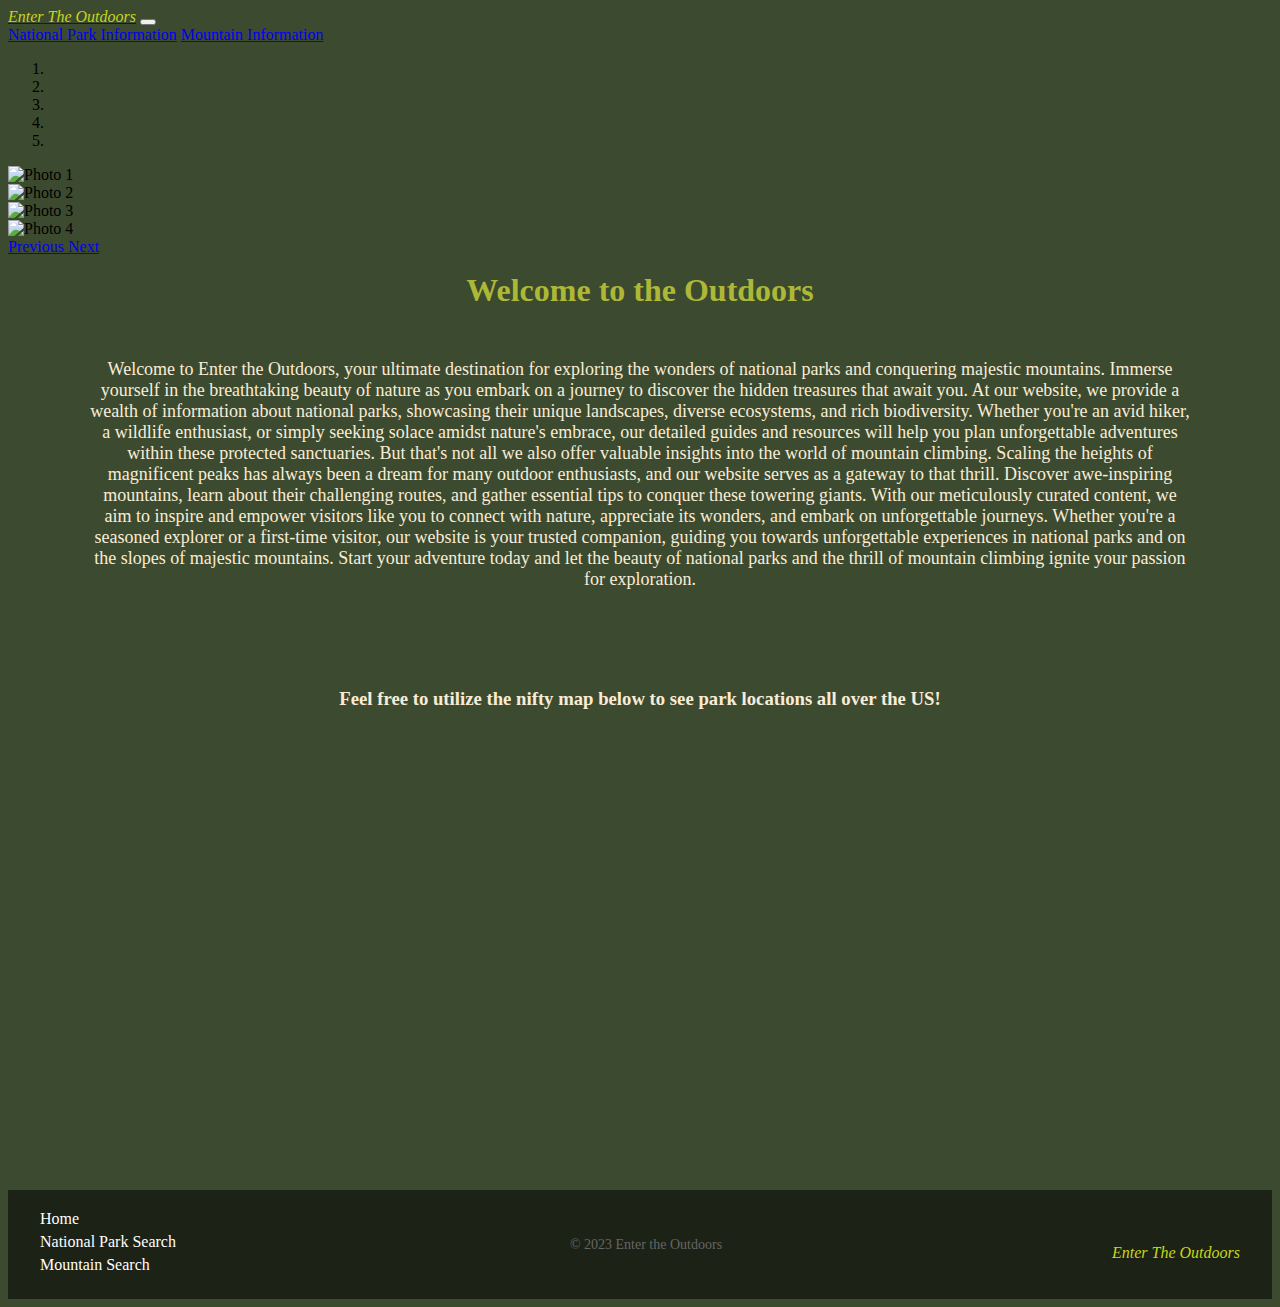
==== index.html @ 875b391c "completed homepage and fix search boxes with bs" ====
<!DOCTYPE html>
<html lang="en">

<head>
  <meta charset="UTF-8">
  <meta http-equiv="X-UA-Compatible" content="IE=edge">
  <meta name="viewport" content="width=device-width, initial-scale=1.0">
  <title>Welcome to the Outdoors</title>
  <!-- Links -->
  <!-- Bootstrap CSS Link -->
  <link href="https://cdn.jsdelivr.net/npm/bootstrap@5.3.0-alpha3/dist/css/bootstrap.min.css" rel="stylesheet"
    integrity="sha384-KK94CHFLLe+nY2dmCWGMq91rCGa5gtU4mk92HdvYe+M/SXH301p5ILy+dN9+nJOZ" crossorigin="anonymous">
  <!-- My CSS -->
  <link rel="stylesheet" href="home.css">
  <!-- Boostrap JS Link -->
  <script src="https://cdn.jsdelivr.net/npm/bootstrap@5.3.0-alpha3/dist/js/bootstrap.bundle.min.js"
    integrity="sha384-ENjdO4Dr2bkBIFxQpeoTz1HIcje39Wm4jDKdf19U8gI4ddQ3GYNS7NTKfAdVQSZe"
    crossorigin="anonymous"></script>
  <!-- Google API JS-->
  <script async defer
    src="https://maps.googleapis.com/maps/api/js?key=AIzaSyBwMNKWwSmn21jrlJgmaXOoM09klp3nrwU&callback=initMap"></script>
  <!-- Icon Kits -->
  <script defer src="https://kit.fontawesome.com/708d681e86.js" crossorigin="anonymous"></script>
  <!-- JS Script -->
  <script defer src="../capstone-pj/main.js"></script>
  <script defer src="../capstone-pj/map.js"></script>
</head>

<body>
  <nav class="navbar navbar-expand-lg navbar-dark shadow-4-strong">
    <div class="container-fluid">
      <a class="navbar-brand" href="../capstone-pj/index.html"><i class="fa-solid fa-person-hiking"> Enter The
          Outdoors</i></a>
      <button class="navbar-toggler" type="button" data-bs-toggle="collapse" data-bs-target="#navbarNavAltMarkup"
        aria-controls="navbarNavAltMarkup" aria-expanded="false" aria-label="Toggle navigation">
        <span class="navbar-toggler-icon"></span>
      </button>
      <div class="collapse navbar-collapse" id="navbarNavAltMarkup">
        <div class="navbar-nav">
          <a class="nav-link" href="../capstone-pj/national-pk-search/index.html">National Park Information</a>
          <a class="nav-link" href="../capstone-pj/mountain-page/index.html">Mountain Information</a>
        </div>
      </div>
    </div>
  </nav>
  <div id="myCarousel" class="carousel slide" data-bs-ride="carousel">
    <!-- Indicators -->
    <ol class="carousel-indicators">
      <li data-bs-target="#myCarousel" data-bs-slide-to="0" class="active"></li>
      <li data-bs-target="#myCarousel" data-bs-slide-to="1"></li>
      <li data-bs-target="#myCarousel" data-bs-slide-to="2"></li>
      <li data-bs-target="#myCarousel" data-bs-slide-to="3"></li>
      <li data-bs-target="#myCarousel" data-bs-slide-to="4"></li>
      <!-- Add more indicators for additional photos -->
    </ol>

    <!-- Slides -->
    <div class="carousel-inner">
      <div class="carousel-item active">
        <img src="../capstone-pj/images/aj-yorio-B2Yk11YVDzo-unsplash.jpg" class="d-block w-100" alt="Photo 1">
      </div>
      <div class="carousel-item">
        <img src="../capstone-pj/images/photo-1464822759023-fed622ff2c3b.avif" class="d-block w-100" alt="Photo 2">
      </div>
      <div class="carousel-item">
        <img src="../capstone-pj/images/photo-1610833783667-f00a448a97f0.avif" class="d-block w-100" alt="Photo 3">
      </div>
      <div class="carousel-item">
        <img src="../capstone-pj/images/nick-herasimenka-t-3SoodYnR4-unsplash.jpg" class="d-block w-100" alt="Photo 4">
      </div>
    </div>

    <!-- Navigation Arrows -->
    <a class="carousel-control-prev" href="#myCarousel" role="button" data-bs-slide="prev">
      <span class="carousel-control-prev-icon" aria-hidden="true"></span>
      <span class="visually-hidden">Previous</span>
    </a>
    <a class="carousel-control-next" href="#myCarousel" role="button" data-bs-slide="next">
      <span class="carousel-control-next-icon" aria-hidden="true"></span>
      <span class="visually-hidden">Next</span>
    </a>
  </div>
  <h1>Welcome to the Outdoors</h1>
  <div class="knife">
    <img src="../capstone-pj/images/pngegg.png" alt="">
  </div>

  <div class="body-text">
    <p>
      <span class="intro-text">Welcome to Enter the Outdoors</span>,
      your ultimate destination for exploring the wonders of national parks and conquering majestic mountains. Immerse
      yourself in the breathtaking beauty of nature as you embark on a journey to discover the hidden treasures that
      await you.

      At our website, we provide a wealth of information about national parks, showcasing their unique landscapes,
      diverse ecosystems, and rich biodiversity. Whether you're an avid hiker, a wildlife enthusiast, or simply seeking
      solace amidst nature's embrace, our detailed guides and resources will help you plan unforgettable adventures
      within these protected sanctuaries.

      But that's not all we also offer valuable insights into the world of mountain climbing. Scaling the heights of
      magnificent peaks has always been a dream for many outdoor enthusiasts, and our website serves as a gateway to
      that thrill. Discover awe-inspiring mountains, learn about their challenging routes, and gather essential tips to
      conquer these towering giants.

      With our meticulously curated content, we aim to inspire and empower visitors like you to connect with nature,
      appreciate its wonders, and embark on unforgettable journeys. Whether you're a seasoned explorer or a first-time
      visitor, our website is your trusted companion, guiding you towards unforgettable experiences in national parks
      and on the slopes of majestic mountains.

      Start your adventure today and let the beauty of national parks and the thrill of mountain climbing ignite your
      passion for exploration.
    </p>
  </div>

  <h3>Feel free to utilize the nifty map below to see park locations all over the US!</h3>
  <div id="map"></div>

  <!--Footer for page-->
  <footer class="footer">
    <div class="container">
      <div class="footer-links">
        <ul>
          <li><a href="../">Home</a></li>
          <li><a href="../capstone-pj/national-pk-search/">National Park Search</a></li>
          <li><a href="/furniture/">Mountain Search</a></li>
        </ul>
      </div>
      <div class="footer-copyright">
        <p>&copy; 2023 Enter the Outdoors</p>
      </div>
      <div class="footer-logo">
        <a class="navbar-brand" href="../capstone-pj/index.html"><i class="fa-solid fa-person-hiking"> Enter The
            Outdoors</i></a>
      </div>
    </div>
  </footer>
</body>

</html>
---- home.css ----
@font-face {
  font-family: 'North Face' ;
  src: url(../capstone-pj/fonts/north-face/NorthFace.ttf);
  
  font-family: 'Autumn';
  src: url(../capstone-pj/fonts/meditative/Meditative.ttf)
}

body{
  background-color: #3c4b2f;
}

h1 {
  display: flex;
  justify-content: center;
  margin-top: 1rem;
  font-family: 'North Face';
  color: #adb836;
  margin-bottom:0;
  text-align: center;
}

.body-text {
  display: flex;
  margin: 2rem 5rem 5rem;
  color: antiquewhite;
  font-size: large;
  text-align: center;
}

/* .intro-text {

} */

#map {
  display: flex;
  justify-content: center;
  height: 400px;
  margin: 2rem 2rem 3rem 2rem;
  padding:0;
}

h3{
  font-family: 'Autumn';
  margin-left: 2rem;
  margin-right: 2rem;
  text-align: center;
  color: antiquewhite;
}

.fa-person-hiking {
  color: #c8d41d;
}

.knife{
  display: flex;
  justify-content: center;
  padding-right: 3rem;
}

footer {
  background-color: #02000089;
  padding: 20px;
  text-align: center;
  margin-left: auto;
  margin-top: auto;
}

.container {
  display: flex;
  flex-wrap: wrap;
  justify-content: space-between;
  align-items: center;
  max-width: 1200px;
  margin: 0 auto;
}

.footer-links {
  width: 25%;
  text-align: left;
}

.footer-links h3 {
  margin-bottom: 10px;
  font-size: 16px;
  font-weight: bold;
}

.footer-links ul {
  list-style: none;
  margin: 0;
  padding: 0;
}

.footer-links li {
  margin-bottom: 5px;
}

.footer-links a {
  color: #ffffff;
  text-decoration: none;
  font-family: "Futura";
}

.footer-logo {
  text-align: center;
  max-width: 8rem;
  margin-top: 1rem;
}

.footer-logo img {
  max-width: 100%;
  height: auto;
}

.footer-copyright {
  width: 50%;
  text-align: center;
  padding-right: 10rem;
  font-size: 14px;
  color: #666;
}
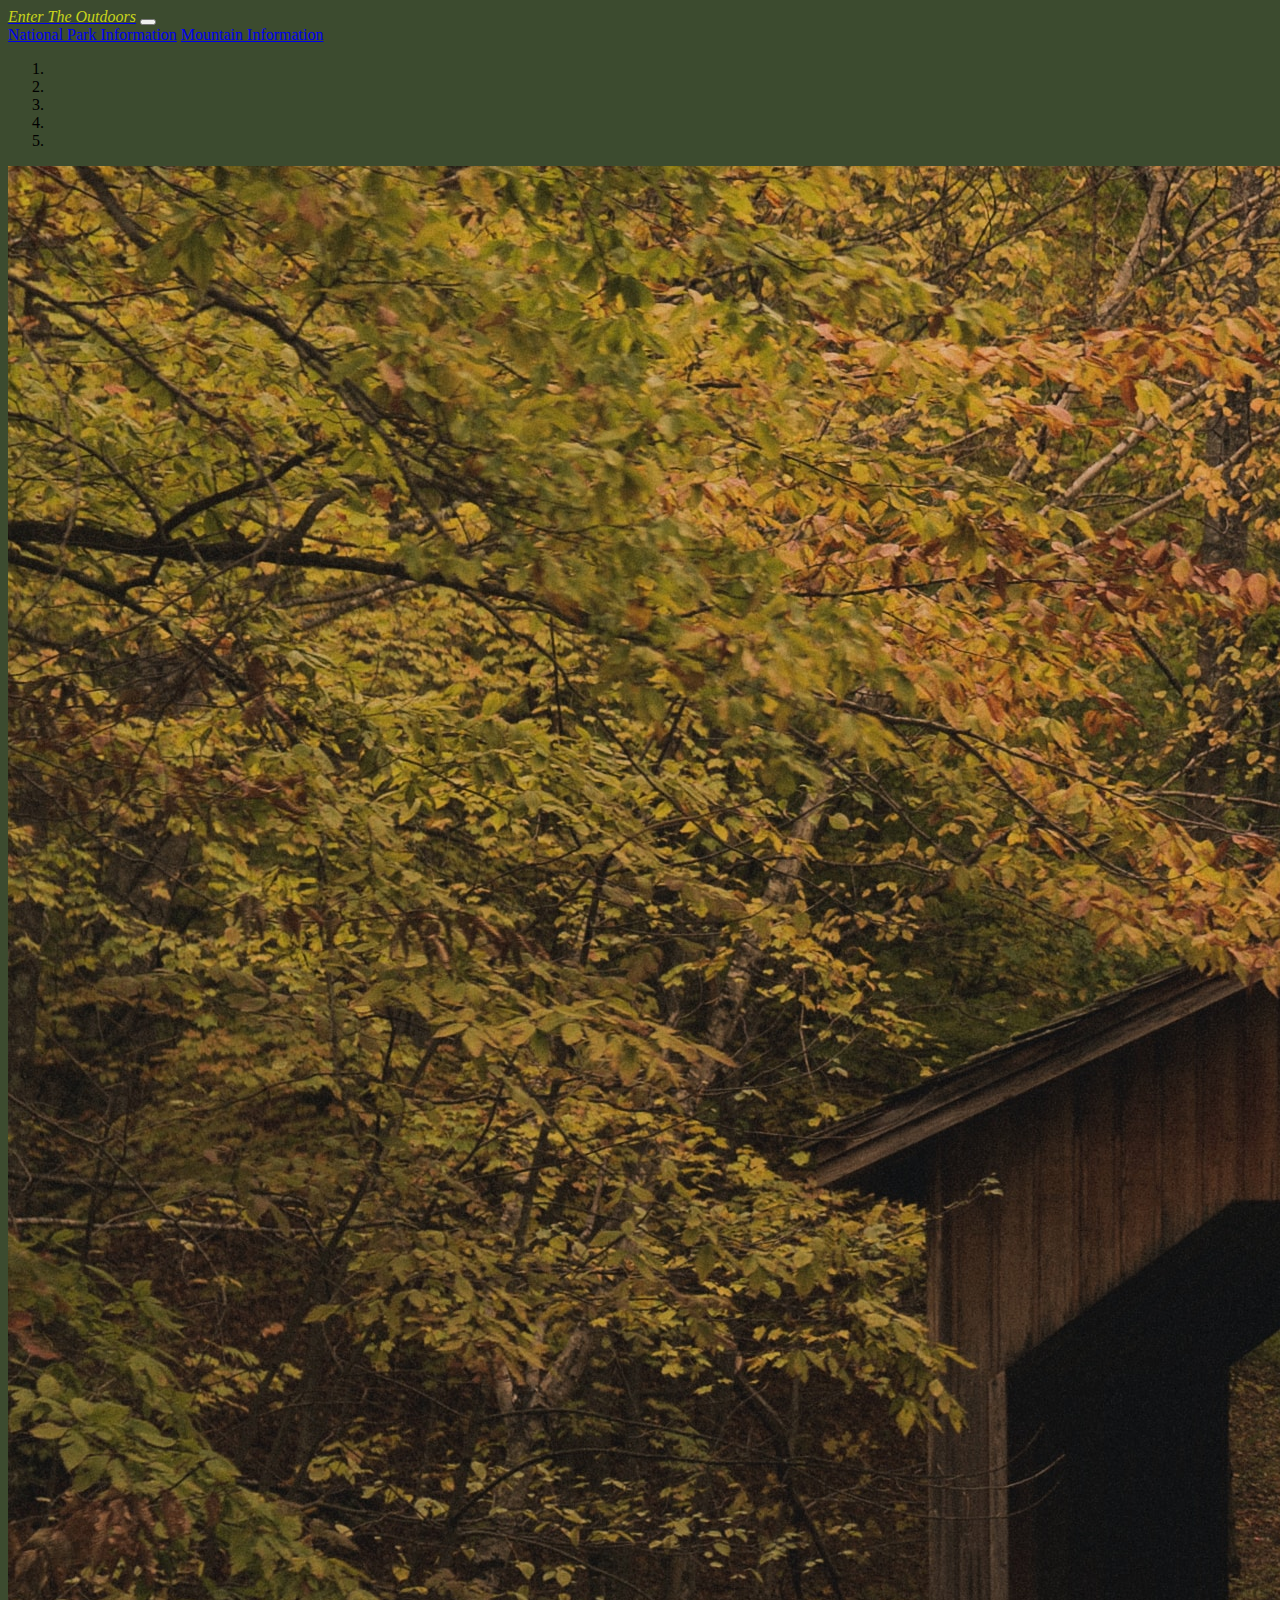
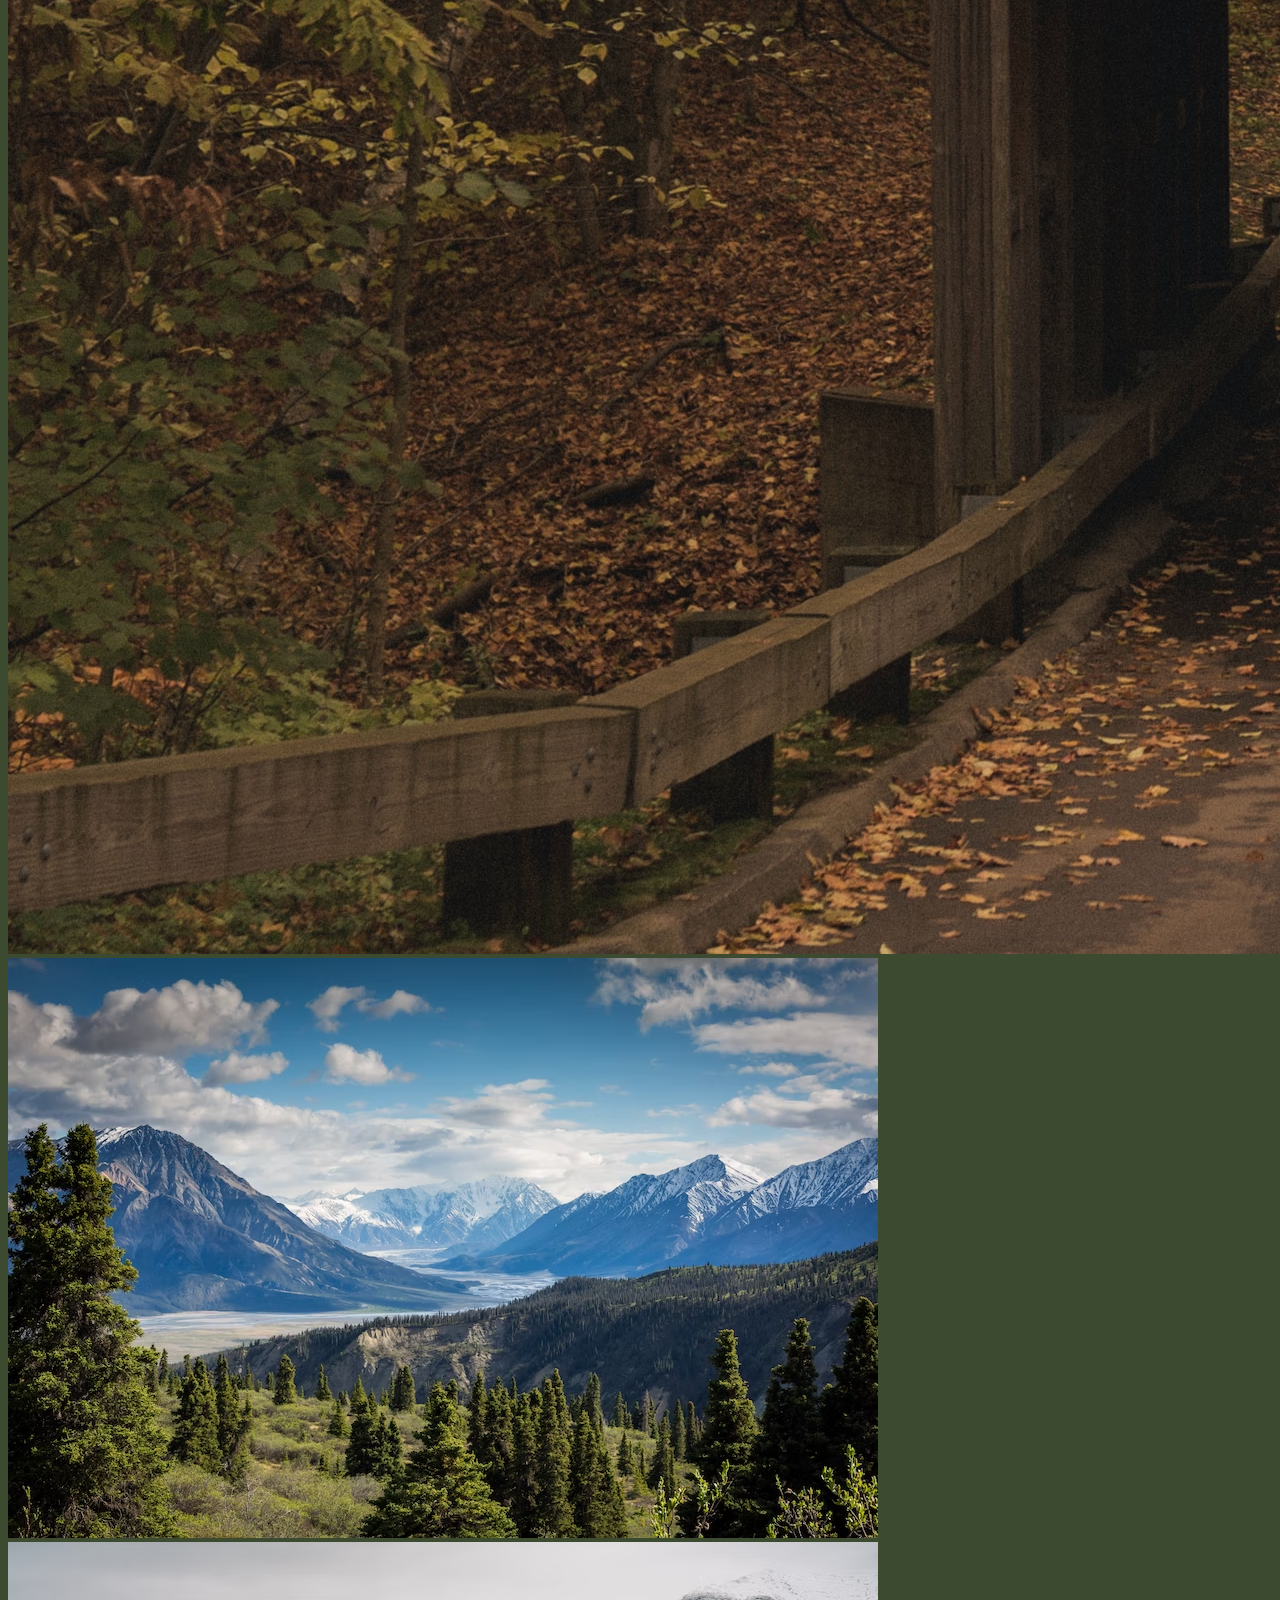
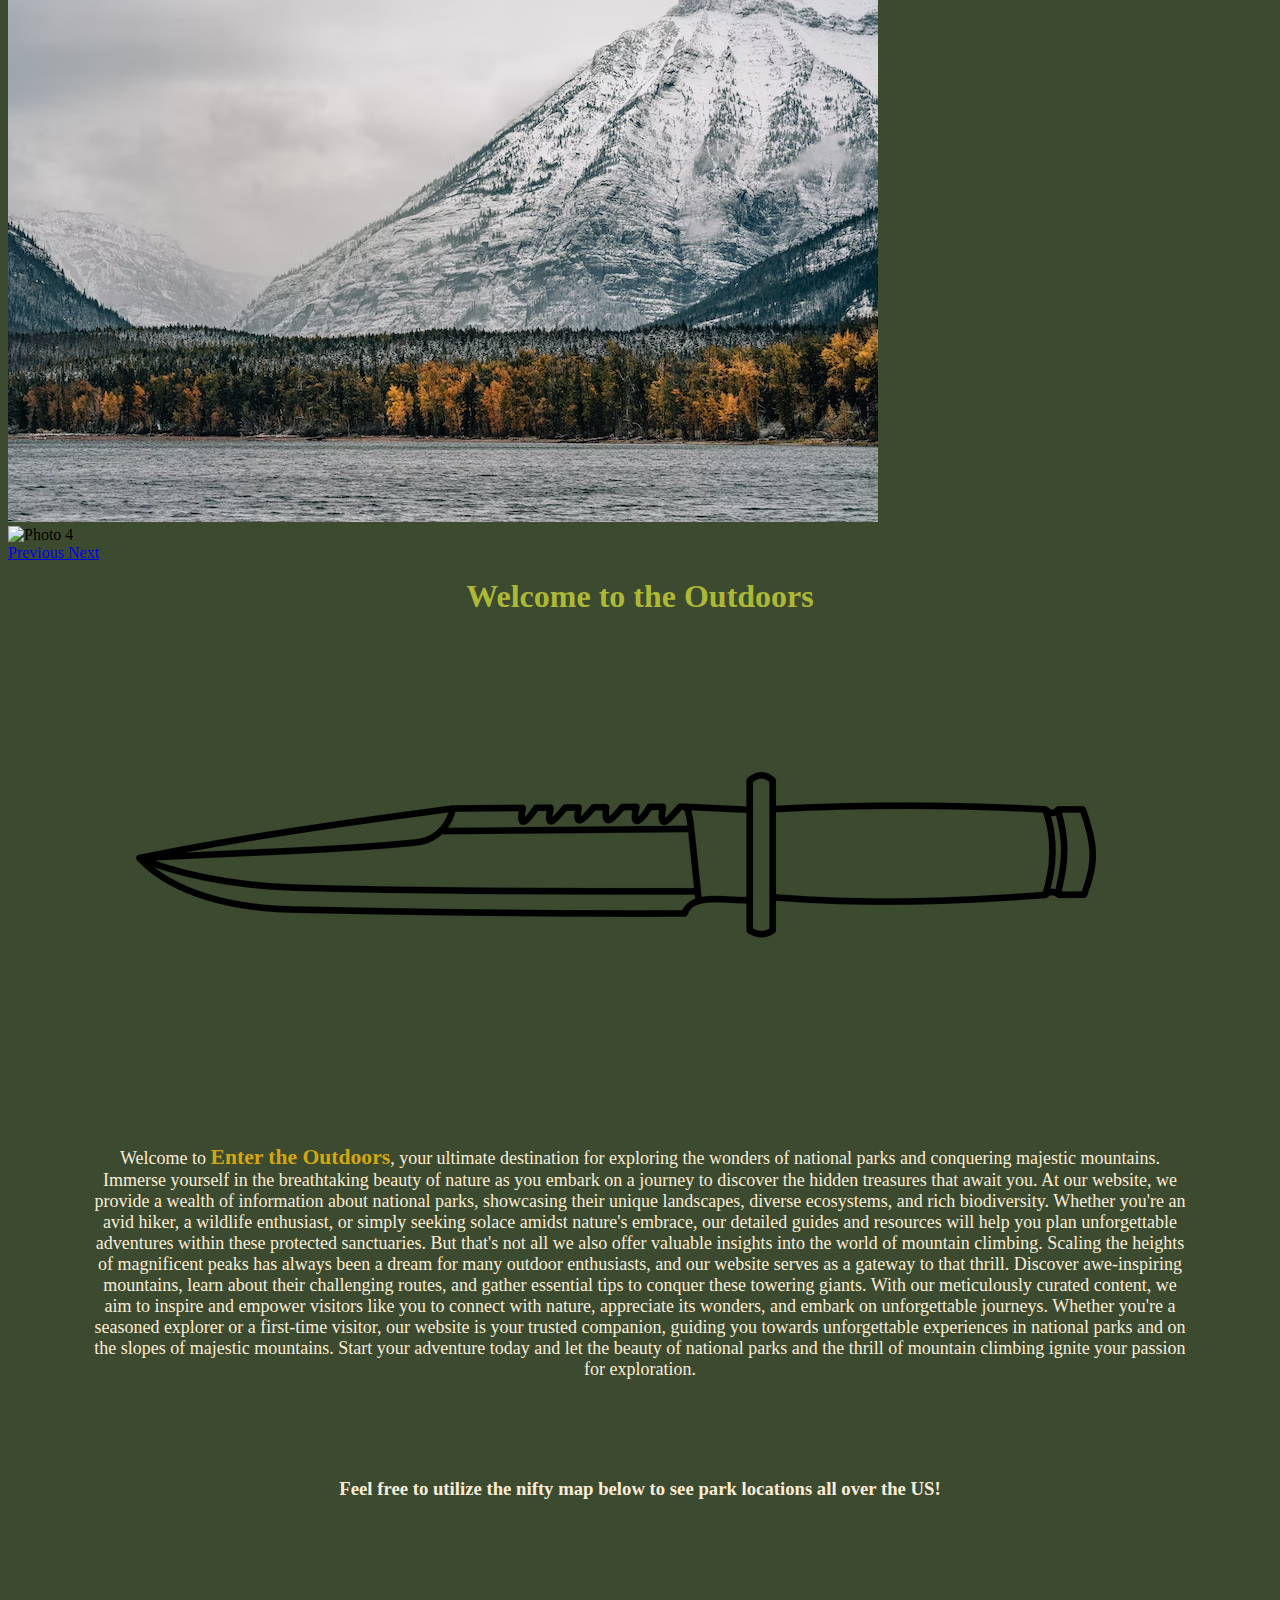
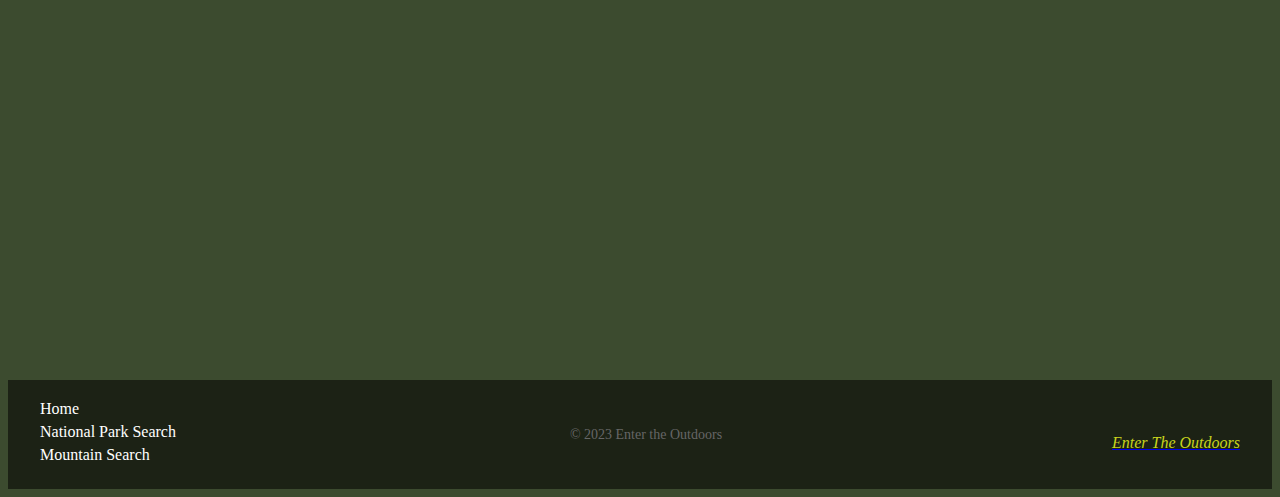
==== commit b0bf75c6: "done!! might nitpick but everythings works" ====
--- a/index.html
+++ b/index.html
@@ -22,14 +22,14 @@
   <!-- Icon Kits -->
   <script defer src="https://kit.fontawesome.com/708d681e86.js" crossorigin="anonymous"></script>
   <!-- JS Script -->
-  <script defer src="../capstone-pj/main.js"></script>
-  <script defer src="../capstone-pj/map.js"></script>
+  <script defer src="./main.js"></script>
+  <script defer src="./map.js"></script>
 </head>
 
 <body>
   <nav class="navbar navbar-expand-lg navbar-dark shadow-4-strong">
     <div class="container-fluid">
-      <a class="navbar-brand" href="../capstone-pj/index.html"><i class="fa-solid fa-person-hiking"> Enter The
+      <a class="navbar-brand" href="./"><i class="fa-solid fa-person-hiking"> Enter The
           Outdoors</i></a>
       <button class="navbar-toggler" type="button" data-bs-toggle="collapse" data-bs-target="#navbarNavAltMarkup"
         aria-controls="navbarNavAltMarkup" aria-expanded="false" aria-label="Toggle navigation">
@@ -37,8 +37,8 @@
       </button>
       <div class="collapse navbar-collapse" id="navbarNavAltMarkup">
         <div class="navbar-nav">
-          <a class="nav-link" href="../capstone-pj/national-pk-search/index.html">National Park Information</a>
-          <a class="nav-link" href="../capstone-pj/mountain-page/index.html">Mountain Information</a>
+          <a class="nav-link" href="./national-pk-search/">National Park Information</a>
+          <a class="nav-link" href="./mountain-page/">Mountain Information</a>
         </div>
       </div>
     </div>
@@ -57,16 +57,16 @@
     <!-- Slides -->
     <div class="carousel-inner">
       <div class="carousel-item active">
-        <img src="../capstone-pj/images/aj-yorio-B2Yk11YVDzo-unsplash.jpg" class="d-block w-100" alt="Photo 1">
+        <img src="./images/aj-yorio-B2Yk11YVDzo-unsplash.jpg" class="d-block w-100" alt="Photo 1">
       </div>
       <div class="carousel-item">
-        <img src="../capstone-pj/images/photo-1464822759023-fed622ff2c3b.avif" class="d-block w-100" alt="Photo 2">
+        <img src="./images/photo-1464822759023-fed622ff2c3b.avif" class="d-block w-100" alt="Photo 2">
       </div>
       <div class="carousel-item">
-        <img src="../capstone-pj/images/photo-1610833783667-f00a448a97f0.avif" class="d-block w-100" alt="Photo 3">
+        <img src="./images/photo-1610833783667-f00a448a97f0.avif" class="d-block w-100" alt="Photo 3">
       </div>
       <div class="carousel-item">
-        <img src="../capstone-pj/images/nick-herasimenka-t-3SoodYnR4-unsplash.jpg" class="d-block w-100" alt="Photo 4">
+        <img src="./images/nick-herasimenka-t-3SoodYnR4-unsplash.jpg" class="d-block w-100" alt="Photo 4">
       </div>
     </div>
 
@@ -82,12 +82,12 @@
   </div>
   <h1>Welcome to the Outdoors</h1>
   <div class="knife">
-    <img src="../capstone-pj/images/pngegg.png" alt="">
+    <img src="./images/pngegg.png" alt="">
   </div>
 
   <div class="body-text">
     <p>
-      <span class="intro-text">Welcome to Enter the Outdoors</span>,
+      Welcome to <span class="intro-text">Enter the Outdoors</span>,
       your ultimate destination for exploring the wonders of national parks and conquering majestic mountains. Immerse
       yourself in the breathtaking beauty of nature as you embark on a journey to discover the hidden treasures that
       await you.
@@ -120,17 +120,16 @@
     <div class="container">
       <div class="footer-links">
         <ul>
-          <li><a href="../">Home</a></li>
-          <li><a href="../capstone-pj/national-pk-search/">National Park Search</a></li>
-          <li><a href="/furniture/">Mountain Search</a></li>
+          <li><a href="./">Home</a></li>
+          <li><a href="./national-pk-search/">National Park Search</a></li>
+          <li><a href="./mountain-page/">Mountain Search</a></li>
         </ul>
       </div>
       <div class="footer-copyright">
         <p>&copy; 2023 Enter the Outdoors</p>
       </div>
       <div class="footer-logo">
-        <a class="navbar-brand" href="../capstone-pj/index.html"><i class="fa-solid fa-person-hiking"> Enter The
-            Outdoors</i></a>
+        <a class="navbar-brand" href="./"><i class="fa-solid fa-person-hiking">Enter The Outdoors</i></a>
       </div>
     </div>
   </footer>
--- a/home.css
+++ b/home.css
@@ -3,11 +3,15 @@
   src: url(../capstone-pj/fonts/north-face/NorthFace.ttf);
   
   font-family: 'Autumn';
-  src: url(../capstone-pj/fonts/meditative/Meditative.ttf)
+  src: url(../capstone-pj/fonts/meditative/Meditative.ttf);
+
+  font-family: 'Mainsan';
+  src: url(../capstone-pj/fonts/mainsan/Mainsan.ttf)
 }
 
 body{
   background-color: #3c4b2f;
+  overflow-x:hidden;
 }
 
 h1 {
@@ -28,9 +32,12 @@
   text-align: center;
 }
 
-/* .intro-text {
-
-} */
+.intro-text {
+  color: #d3a612;
+  font-size: larger;
+  font-weight: 600;
+  font-family:Cambria, Cochin, Georgia, Times, 'Times New Roman', serif;
+}
 
 #map {
   display: flex;
@@ -52,6 +59,10 @@
   color: #c8d41d;
 }
 
+.navbar-brand{
+  white-space:normal;
+}
+
 .knife{
   display: flex;
   justify-content: center;
@@ -62,7 +73,7 @@
   background-color: #02000089;
   padding: 20px;
   text-align: center;
-  margin-left: auto;
+  margin: auto;
   margin-top: auto;
 }
 
@@ -124,3 +135,4 @@
 
 
 
+
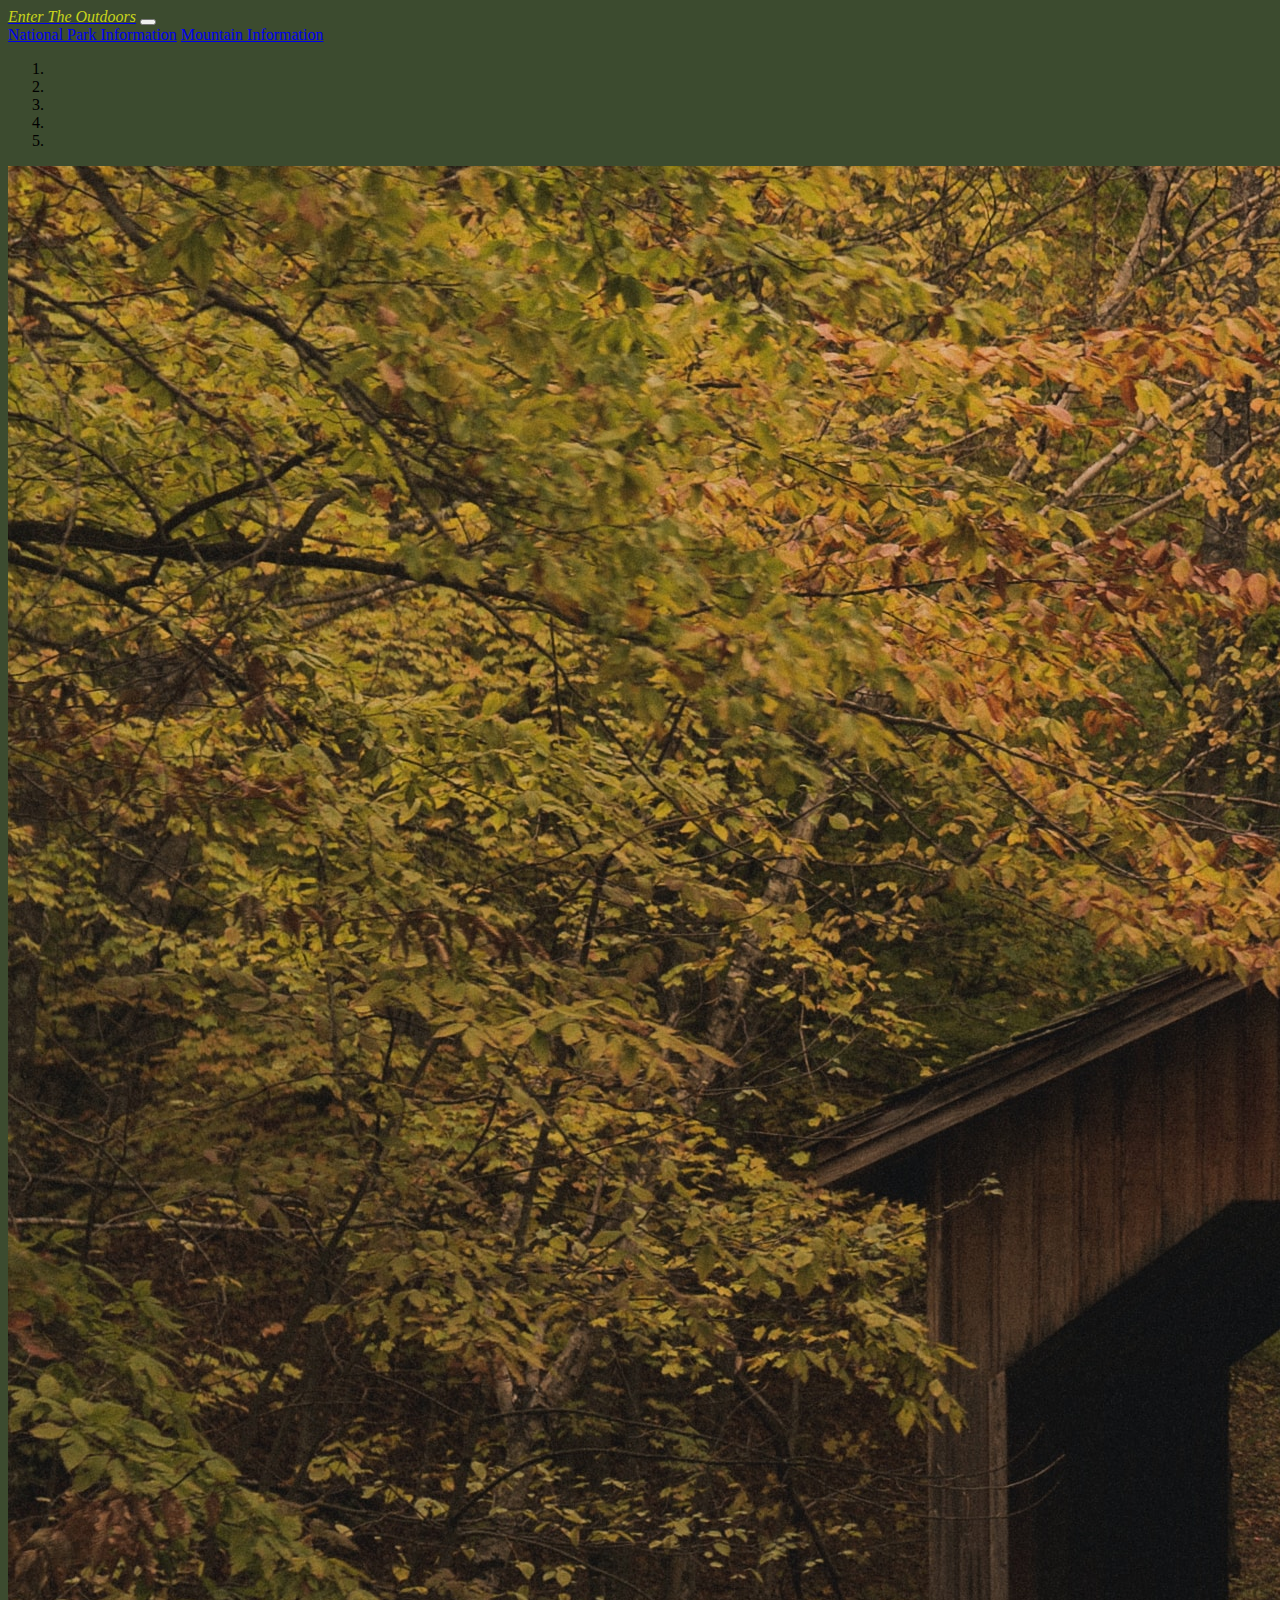
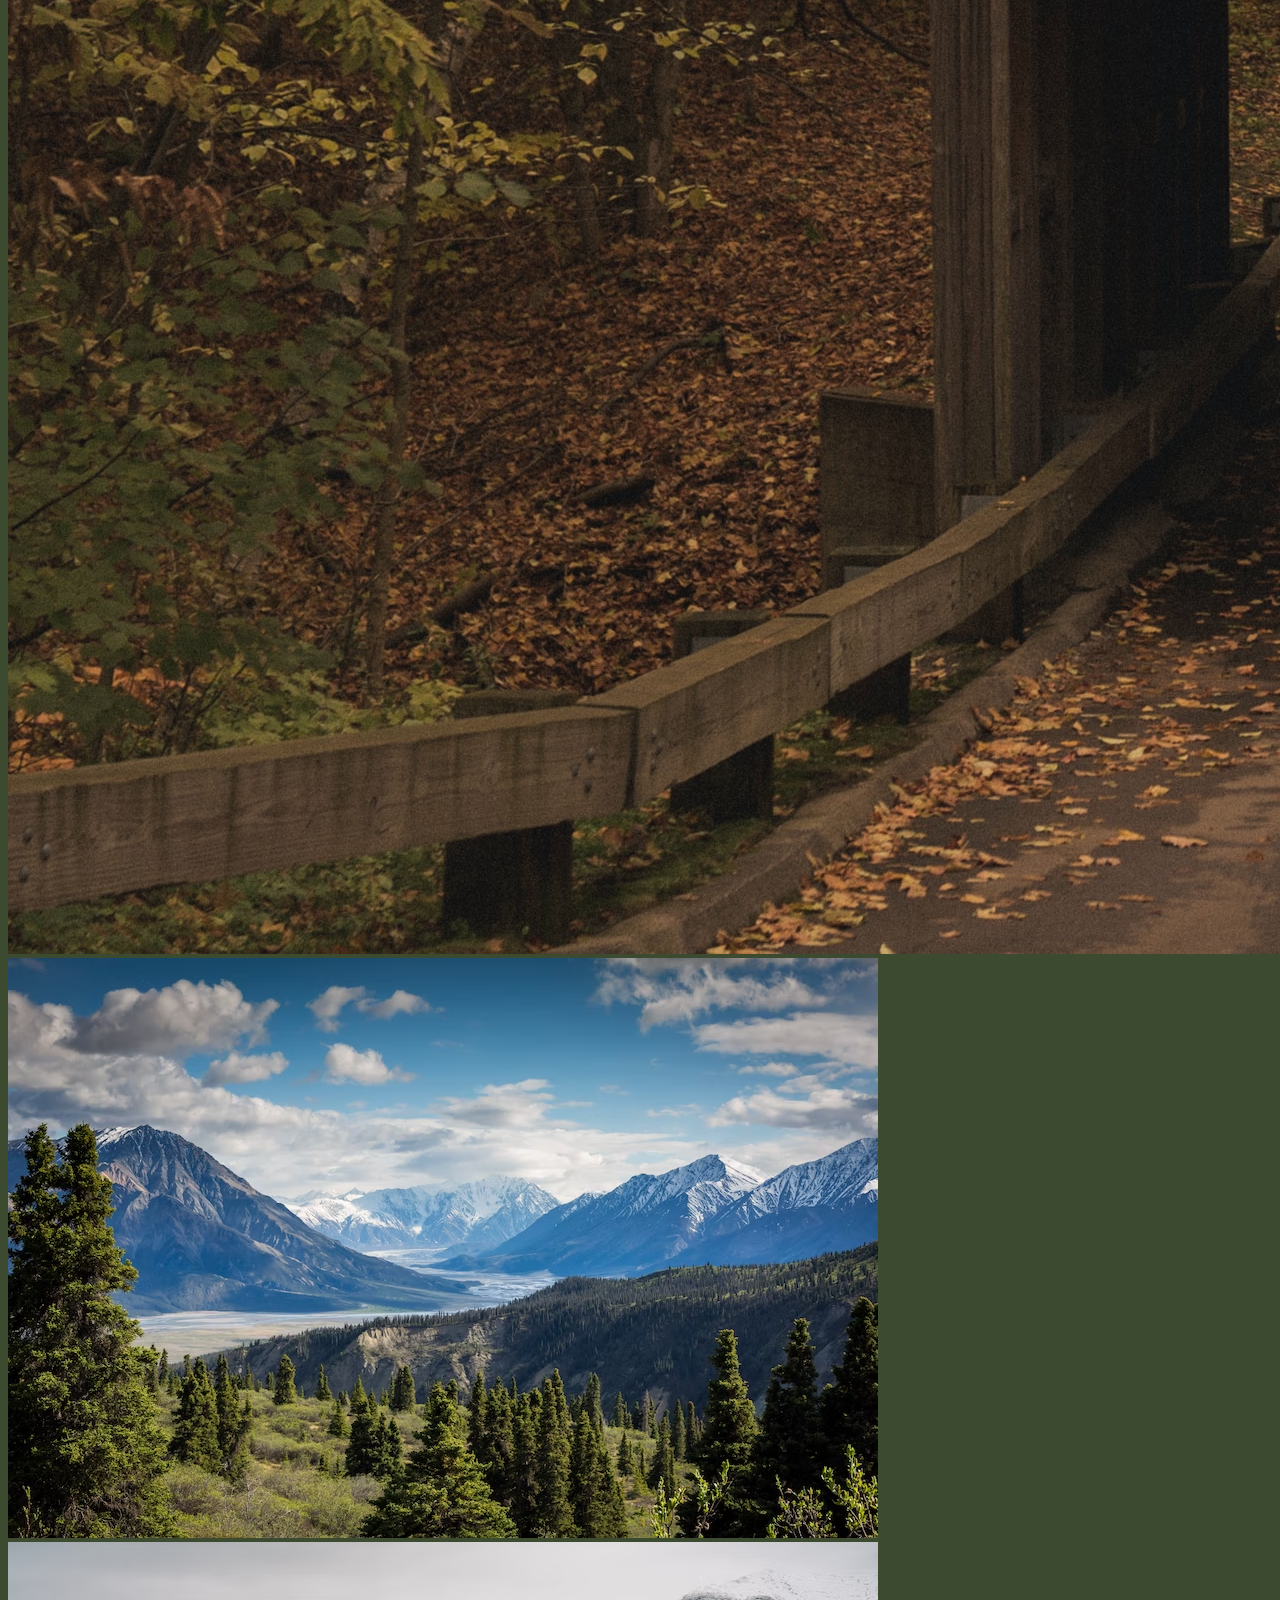
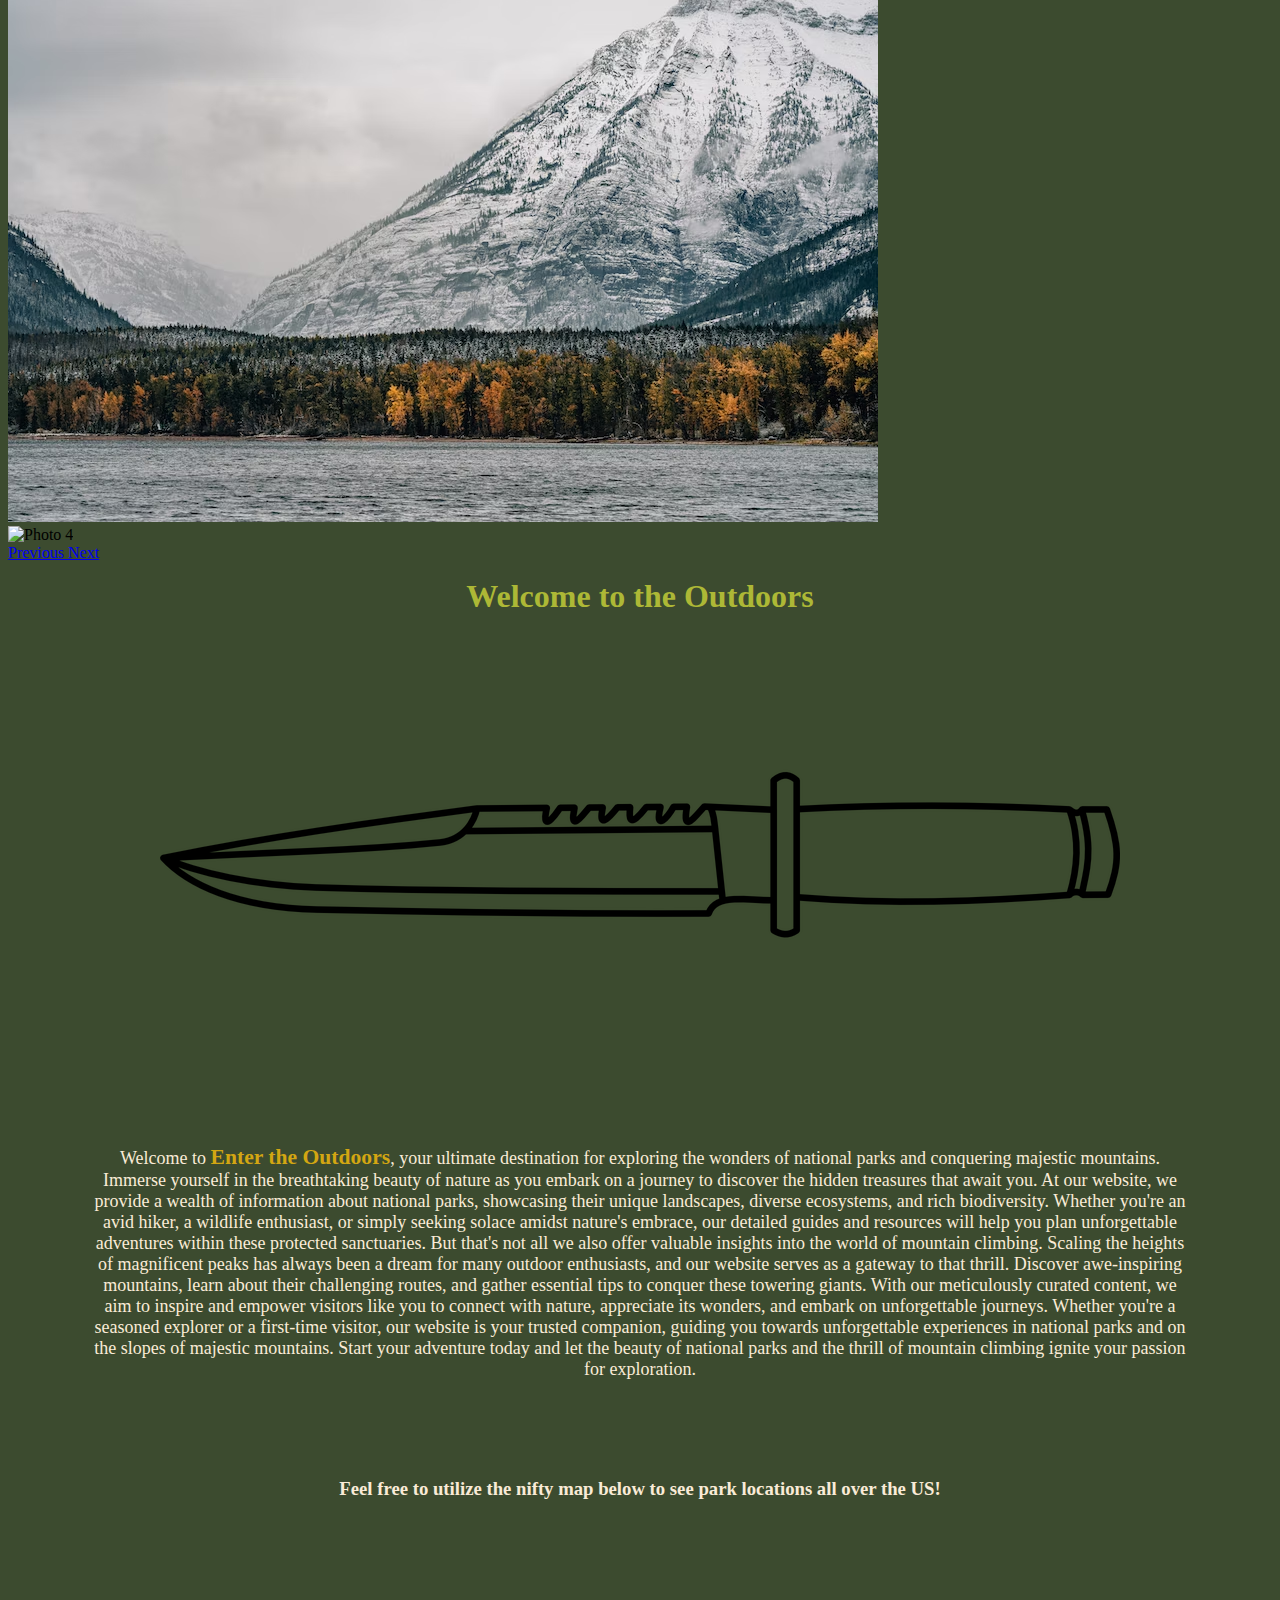
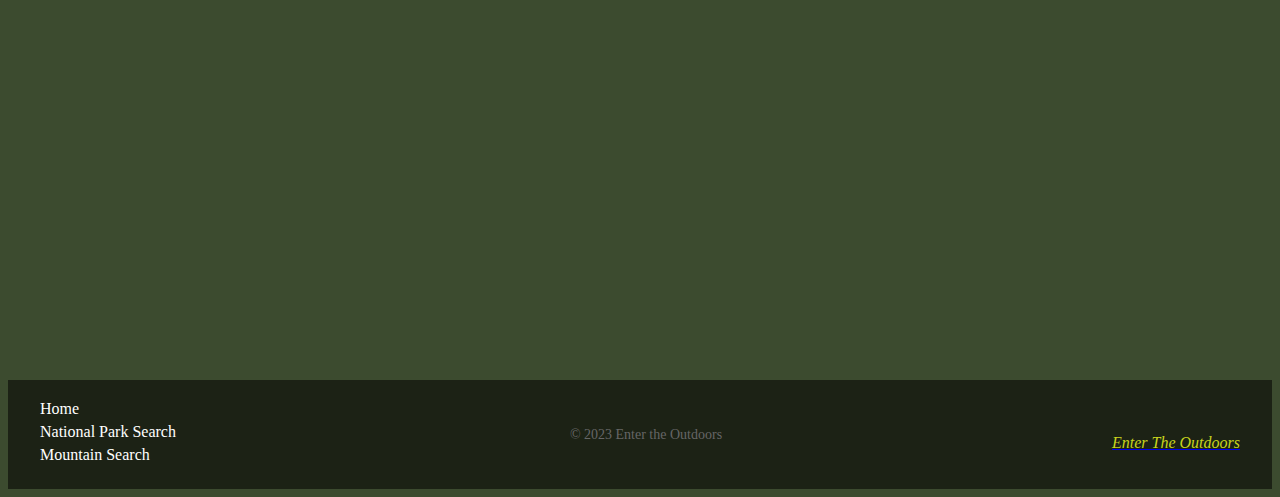
==== commit 89bcadad: "Completed and fix knife bug and national parks bug, still a minor bug which national parks dropdowns" ====
--- a/index.html
+++ b/index.html
@@ -82,7 +82,7 @@
   </div>
   <h1>Welcome to the Outdoors</h1>
   <div class="knife">
-    <img src="./images/pngegg.png" alt="">
+    <img class="knife-size" src="./images/pngegg.png" alt="knife-svg">
   </div>
 
   <div class="body-text">
--- a/home.css
+++ b/home.css
@@ -66,7 +66,12 @@
 .knife{
   display: flex;
   justify-content: center;
-  padding-right: 3rem;
+}
+
+.knife-size {
+  overflow-x: hidden;
+  padding-left: 1rem;
+  padding-right: 1rem;
 }
 
 footer {
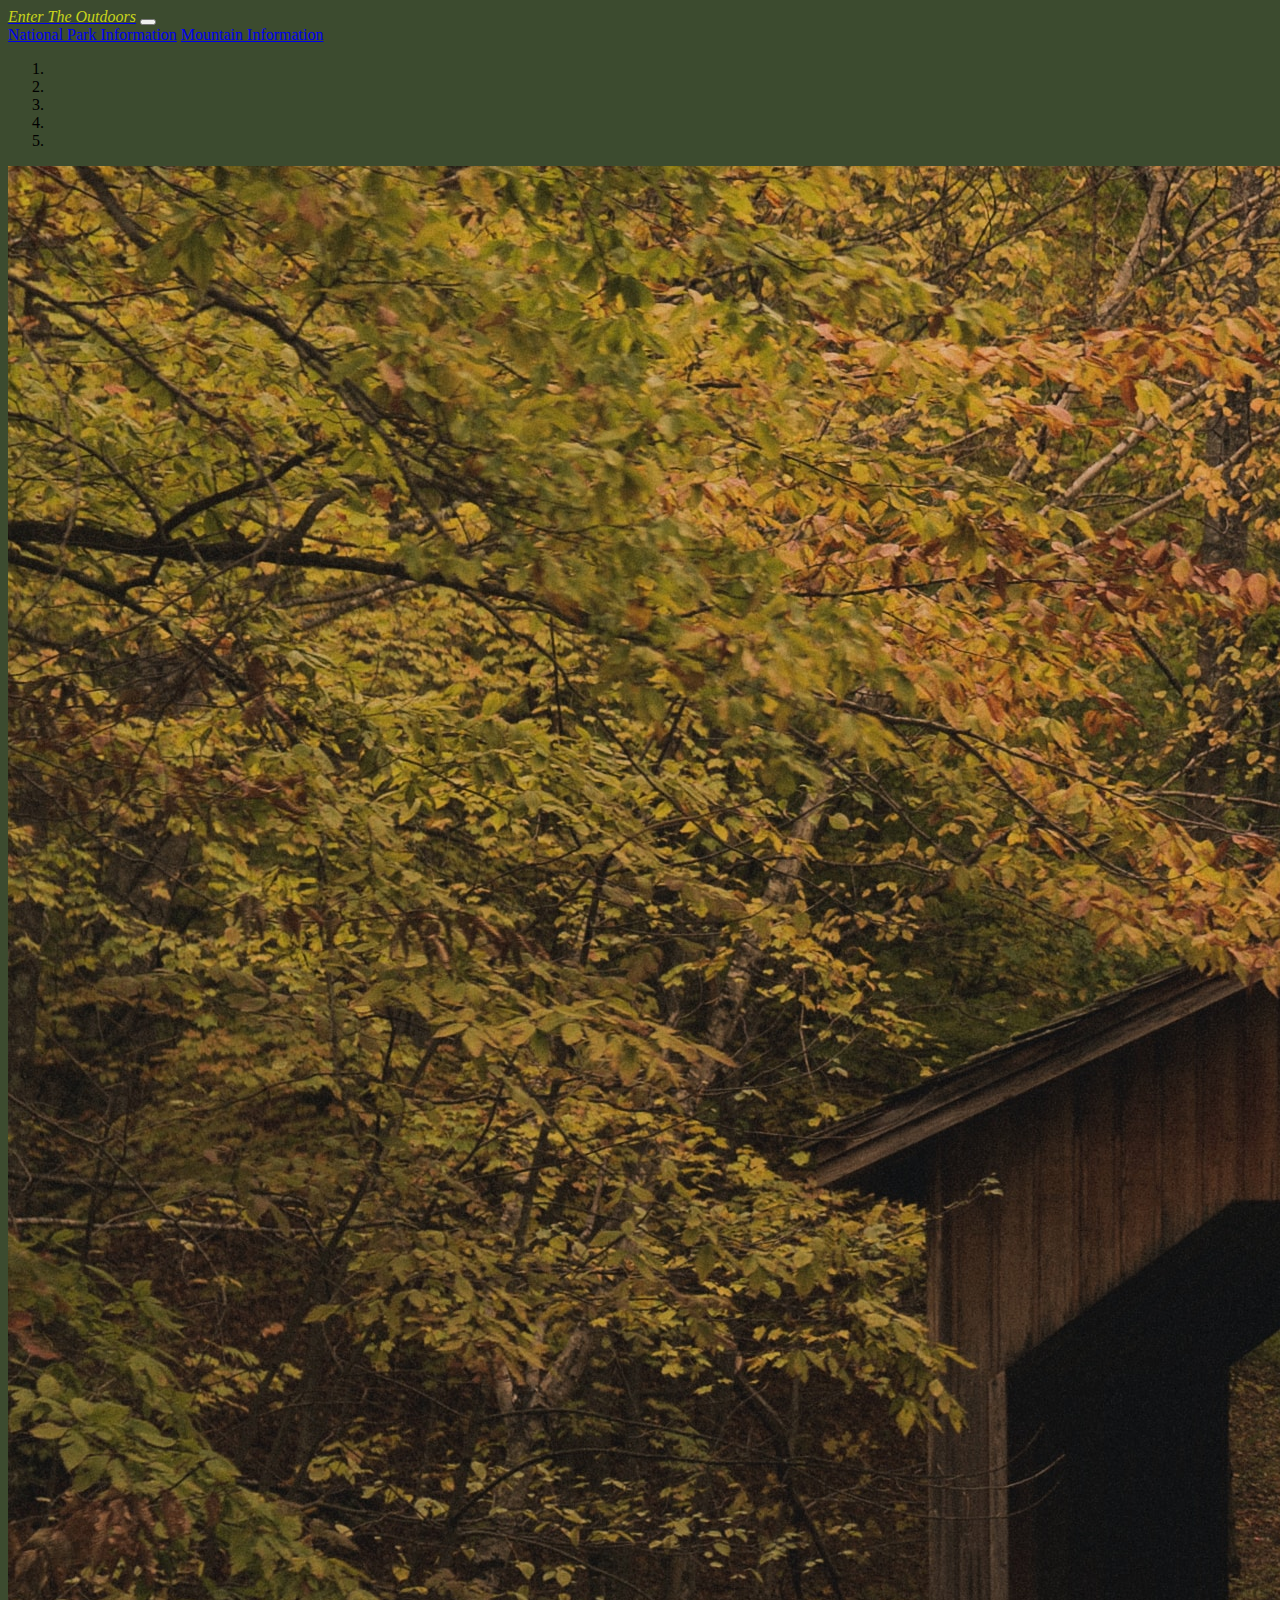
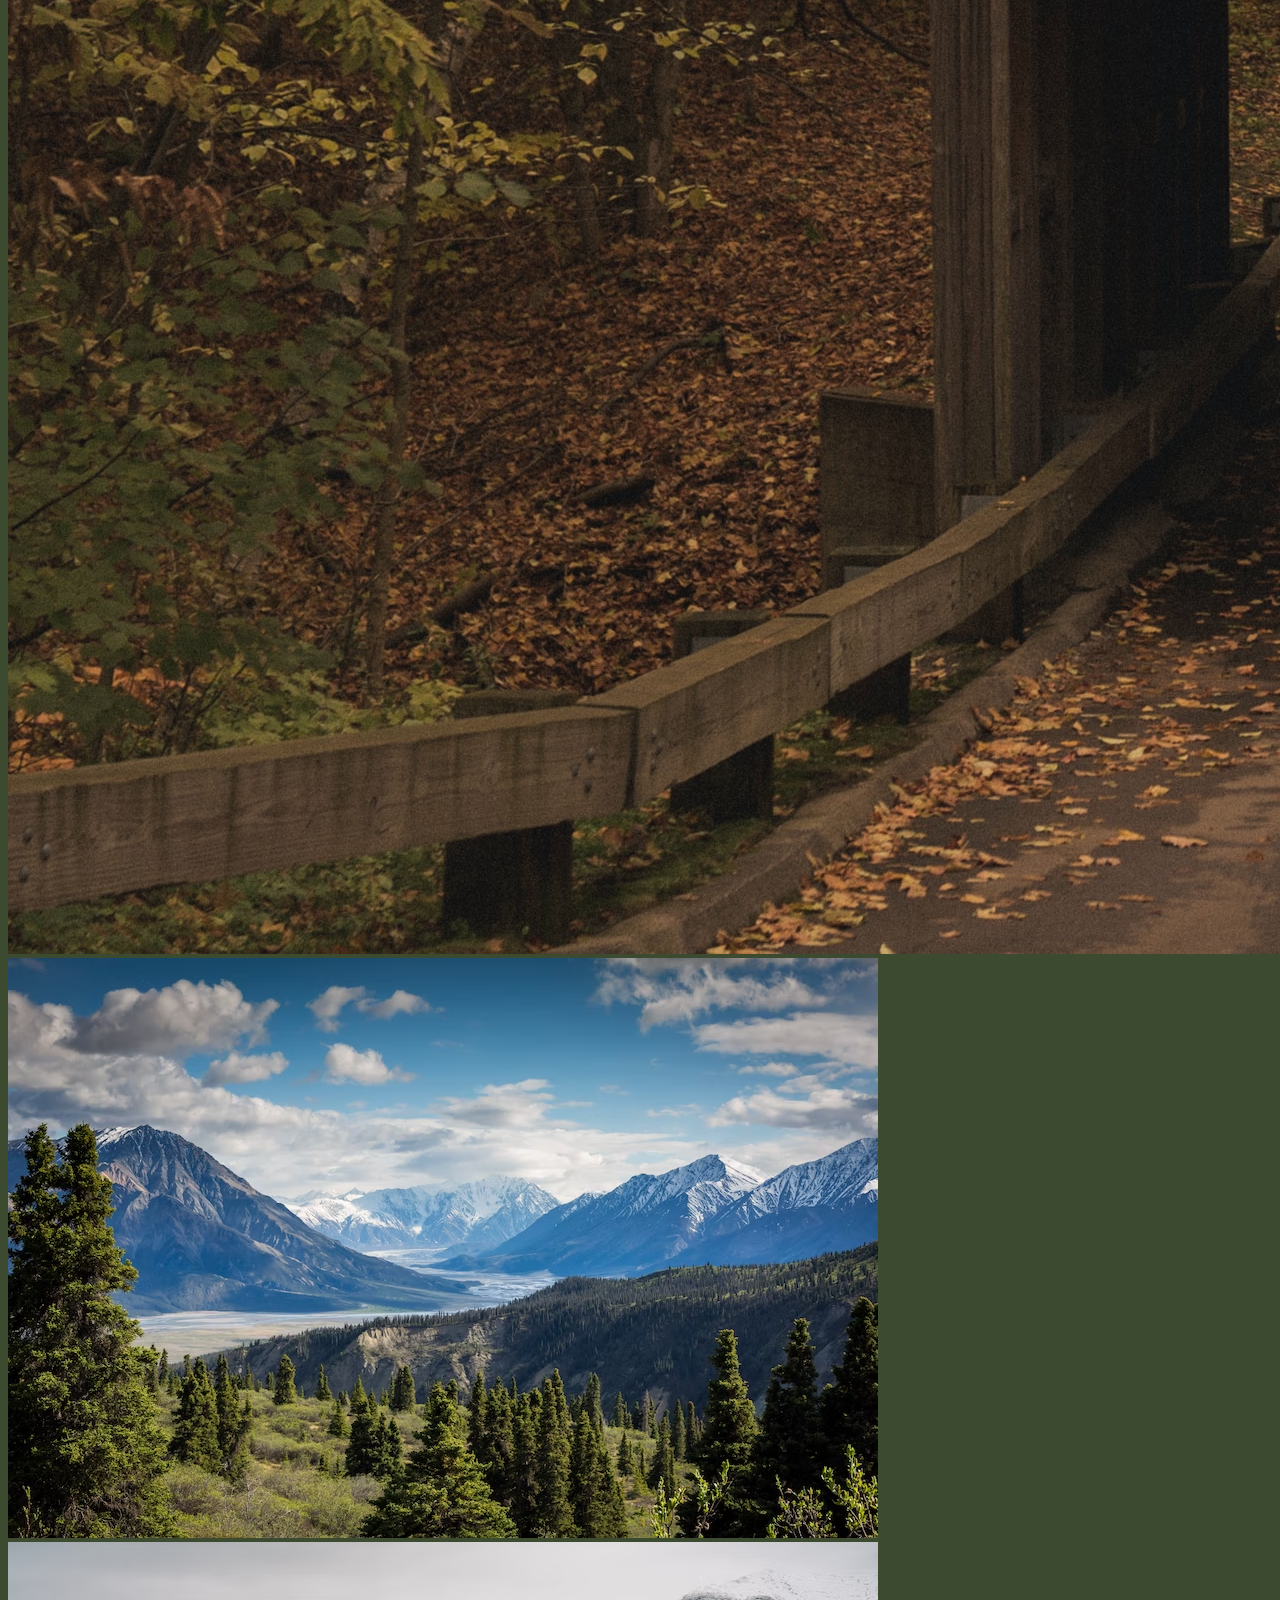
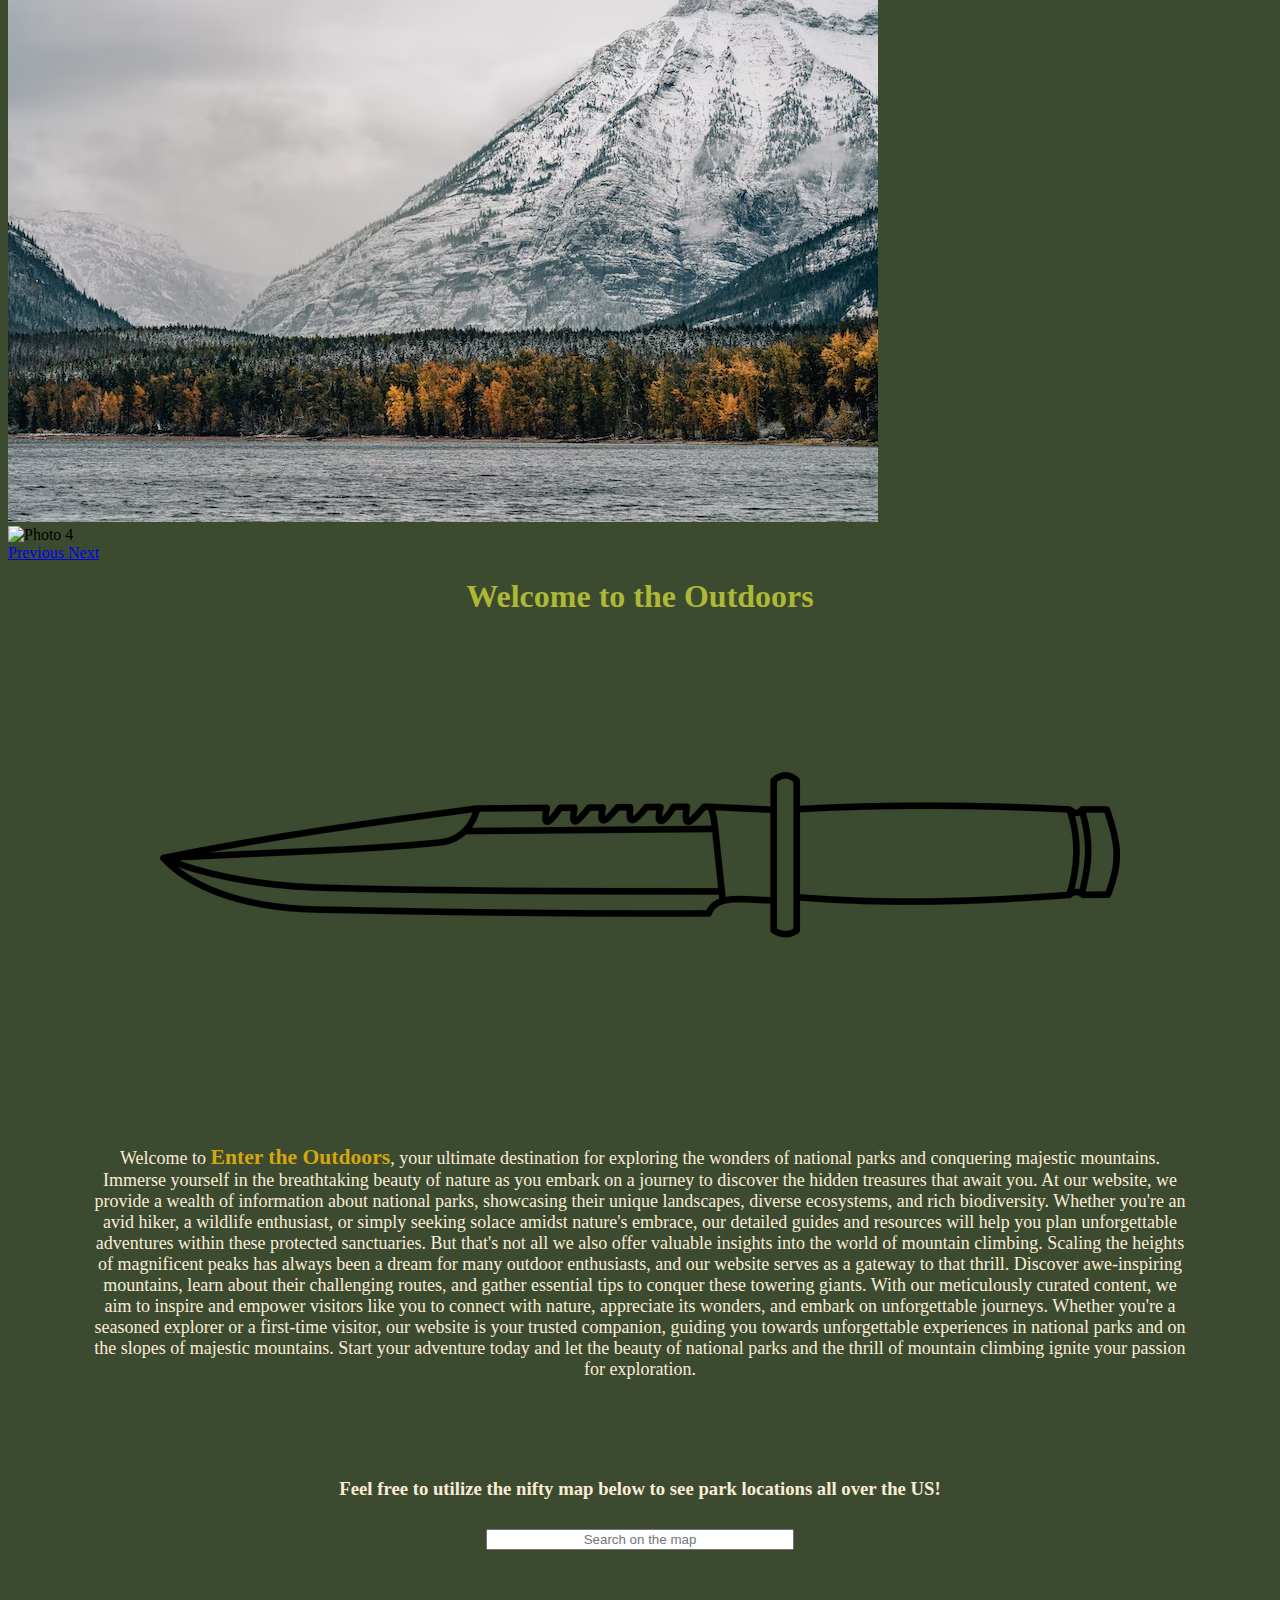
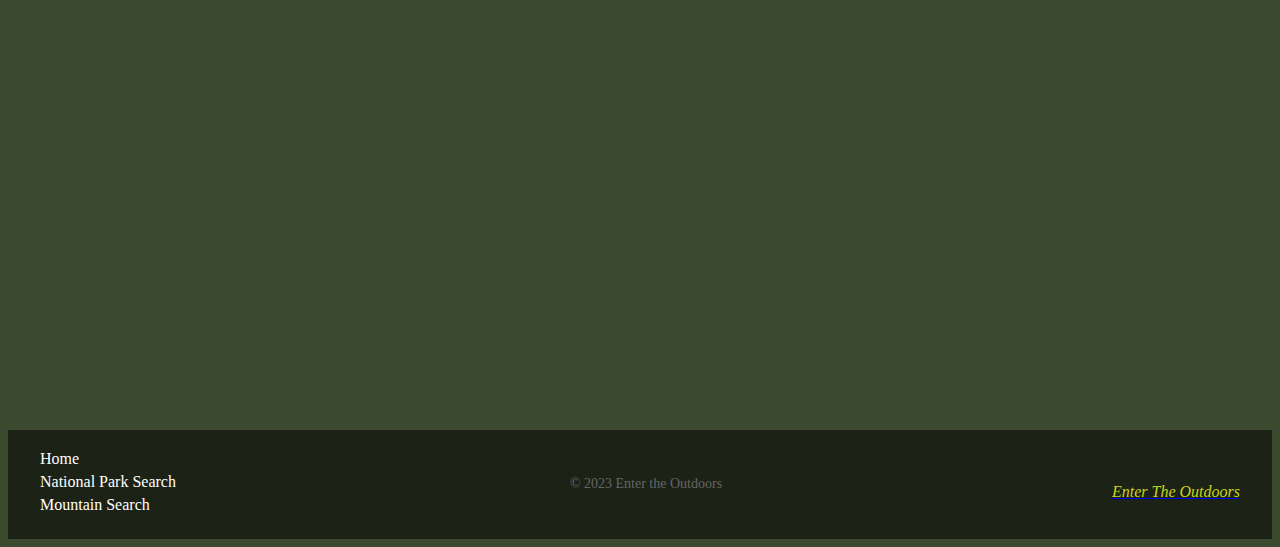
==== commit ed8230cb: "Updated map.js and addressed minor bugs still need to fix 404 on national page" ====
--- a/index.html
+++ b/index.html
@@ -18,7 +18,7 @@
     crossorigin="anonymous"></script>
   <!-- Google API JS-->
   <script async defer
-    src="https://maps.googleapis.com/maps/api/js?key=AIzaSyBwMNKWwSmn21jrlJgmaXOoM09klp3nrwU&callback=initMap"></script>
+    src="https://maps.googleapis.com/maps/api/js?key=AIzaSyBwMNKWwSmn21jrlJgmaXOoM09klp3nrwU&libraries=places&callback=initMap"></script>
   <!-- Icon Kits -->
   <script defer src="https://kit.fontawesome.com/708d681e86.js" crossorigin="anonymous"></script>
   <!-- JS Script -->
@@ -113,6 +113,10 @@
   </div>
 
   <h3>Feel free to utilize the nifty map below to see park locations all over the US!</h3>
+  <!-- Map -->
+  <div class="form-outline">
+    <input type="text" id="search-bar" class="form-control" placeholder="Search on the map">
+  </div>
   <div id="map"></div>
 
   <!--Footer for page-->
--- a/home.css
+++ b/home.css
@@ -30,6 +30,13 @@
   color: antiquewhite;
   font-size: large;
   text-align: center;
+}
+
+@media screen and (max-width: 450px) { 
+  .body-text{
+    margin-left: 1.6rem;
+    margin-right: 1.6rem;
+  }
 }
 
 .intro-text {
@@ -72,6 +79,17 @@
   overflow-x: hidden;
   padding-left: 1rem;
   padding-right: 1rem;
+}
+
+.form-outline{
+  display: flex;
+  justify-content: center;
+}
+
+#search-bar {
+  text-align: center;
+  width: 300px;
+  margin-top: 10px;
 }
 
 footer {
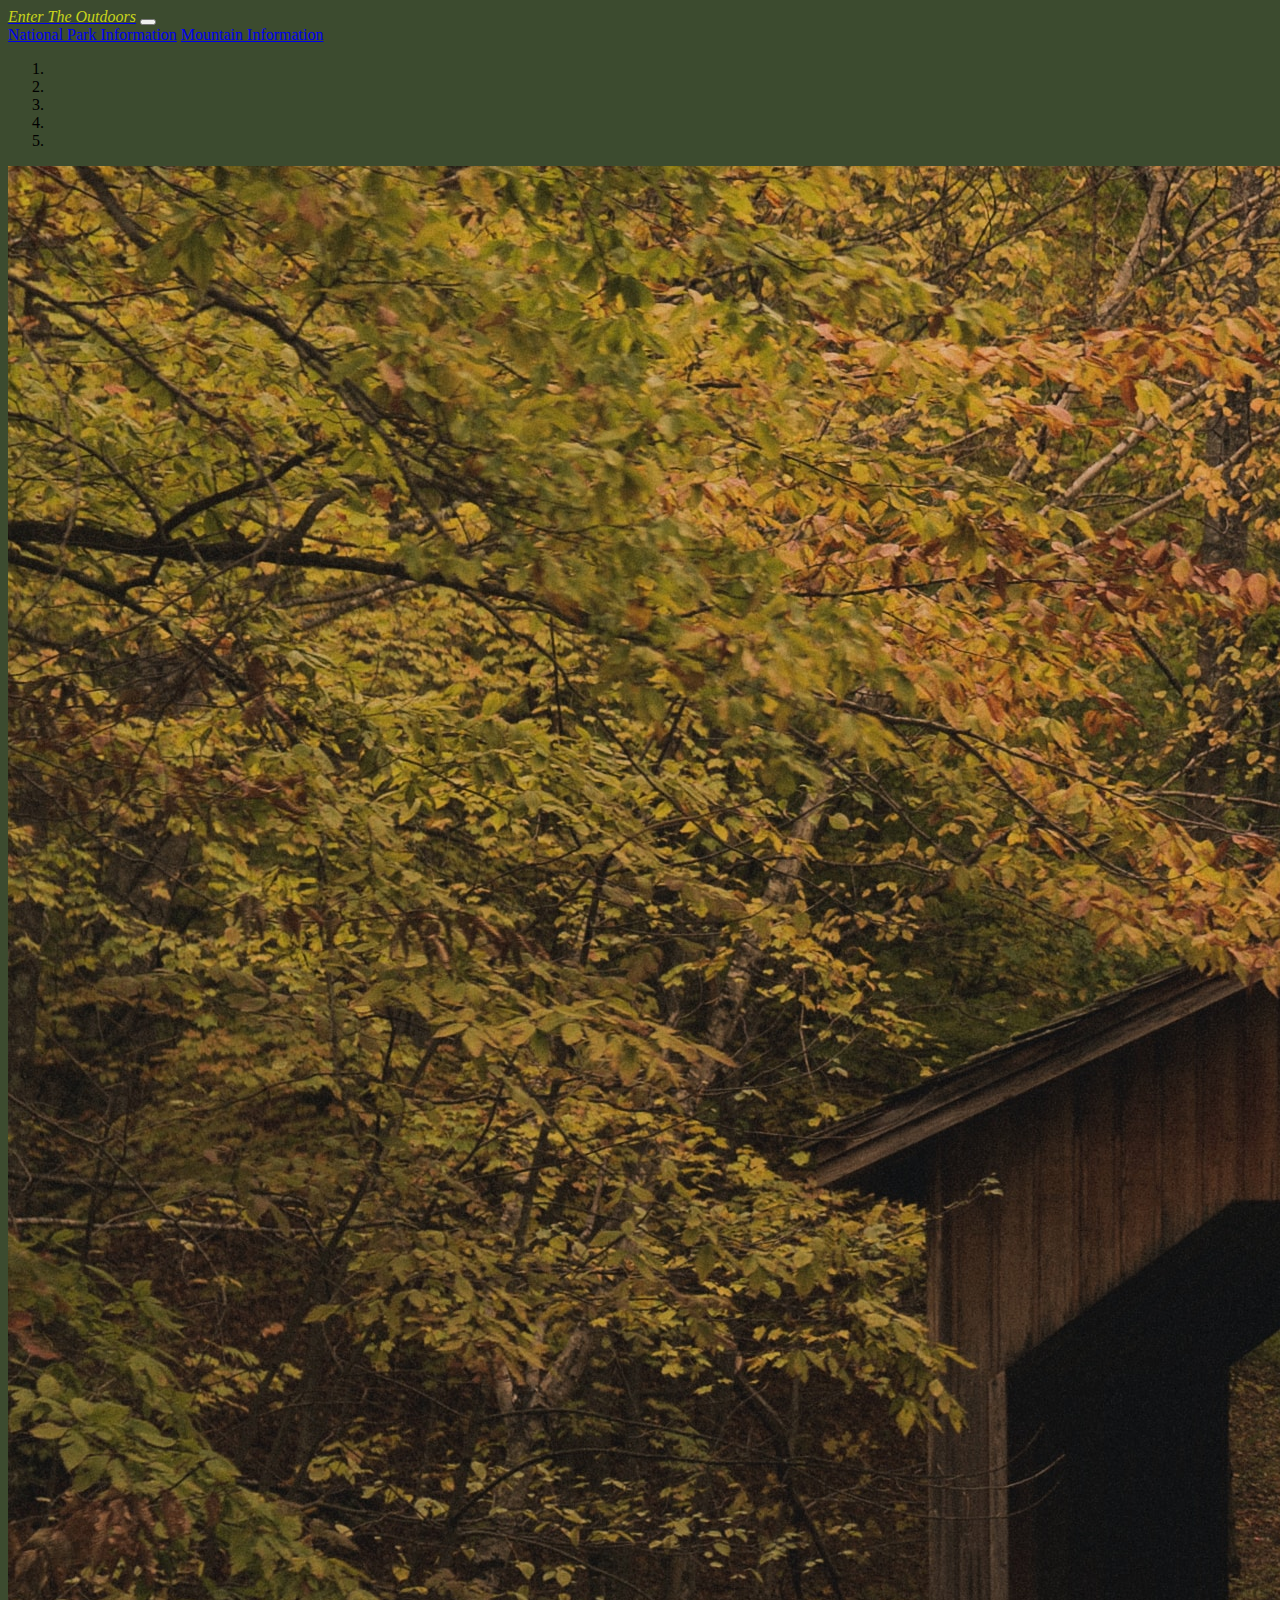
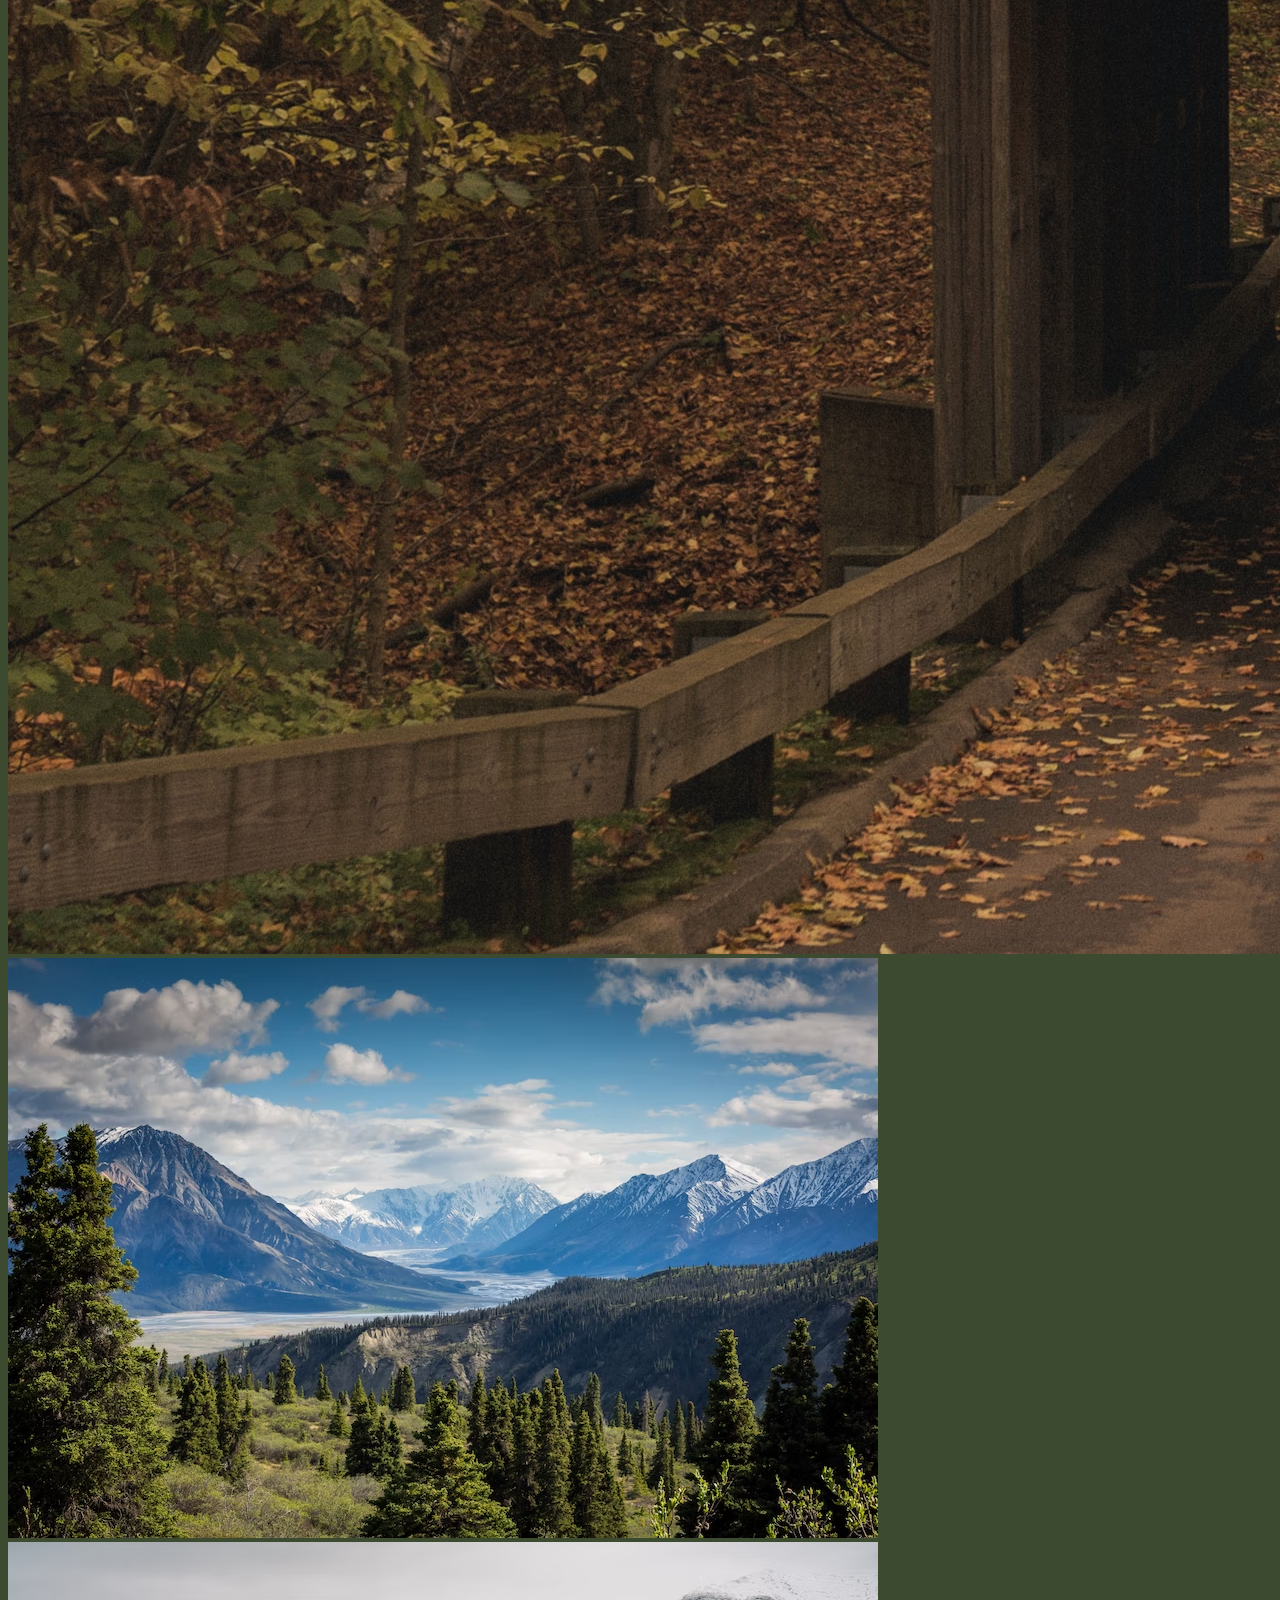
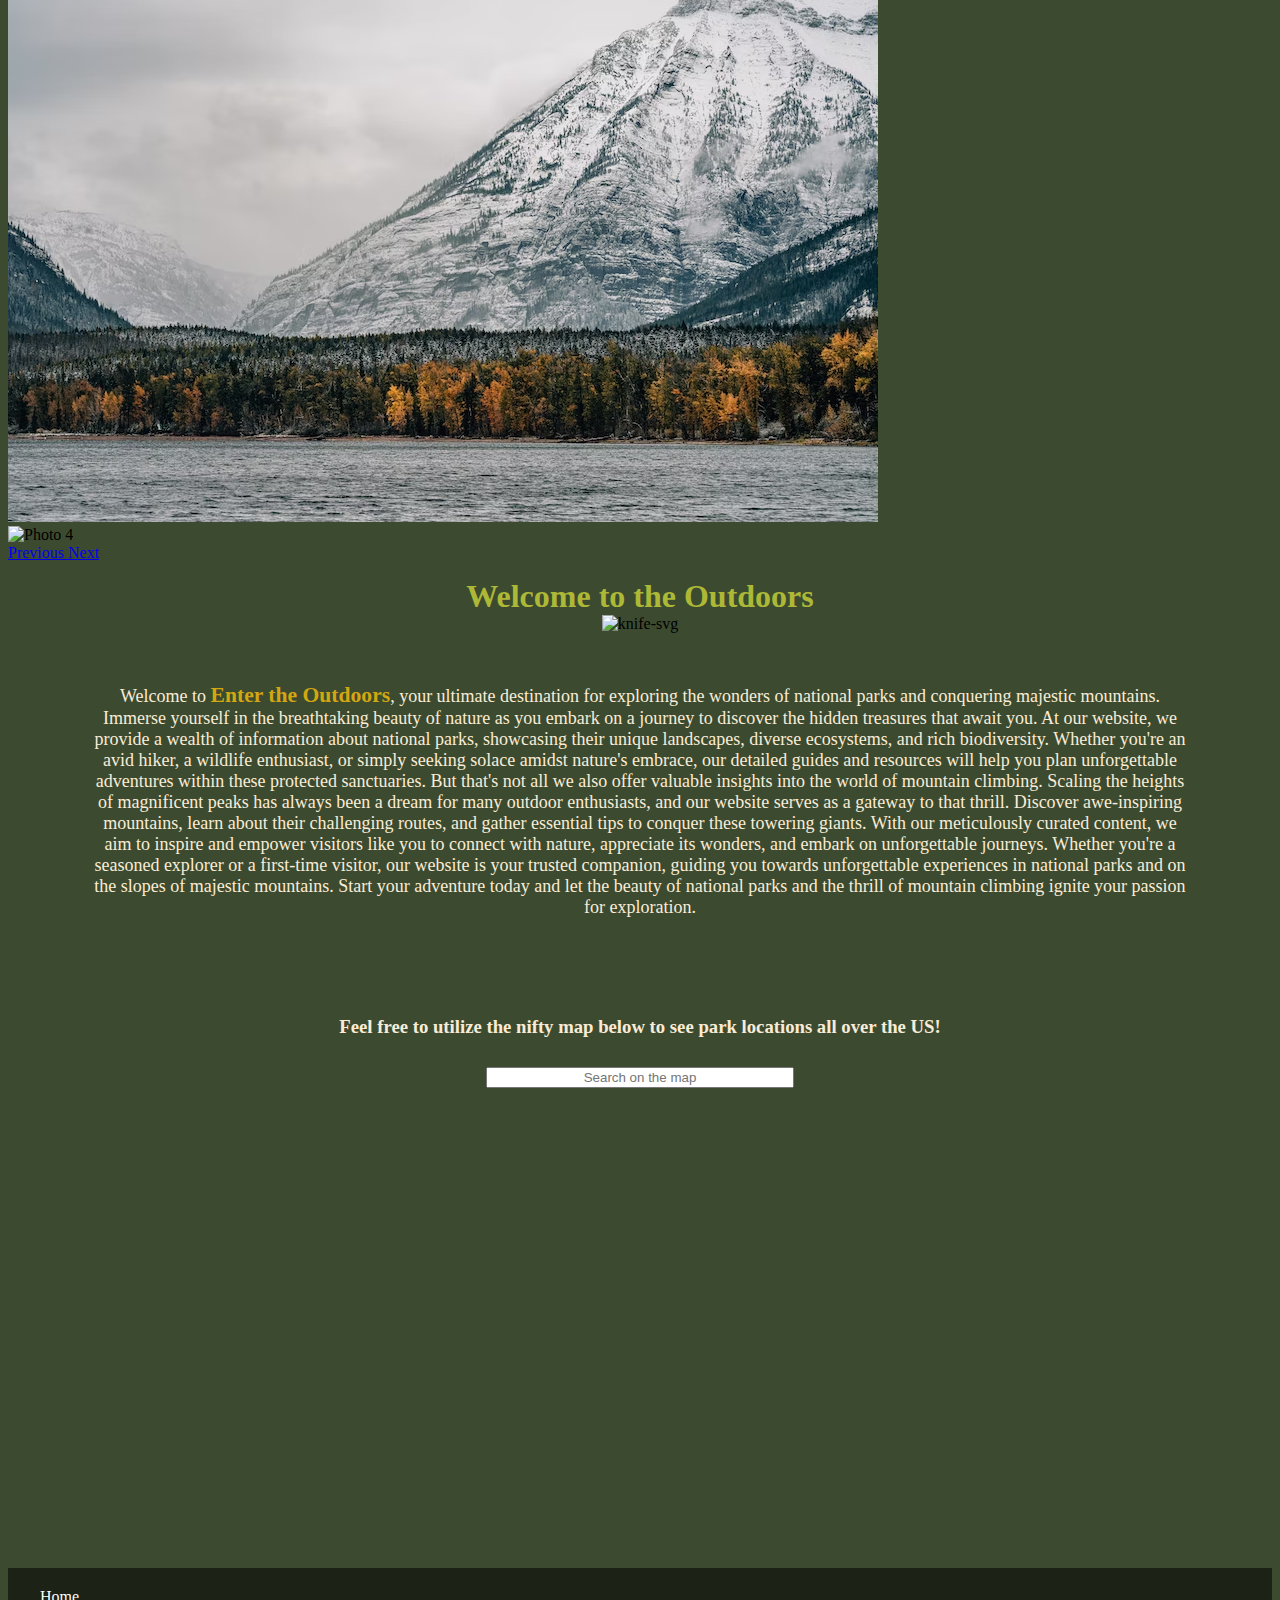
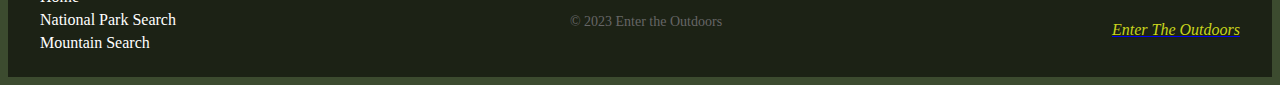
==== commit 72125068: "Better knife photo" ====
--- a/index.html
+++ b/index.html
@@ -22,7 +22,6 @@
   <!-- Icon Kits -->
   <script defer src="https://kit.fontawesome.com/708d681e86.js" crossorigin="anonymous"></script>
   <!-- JS Script -->
-  <script defer src="./main.js"></script>
   <script defer src="./map.js"></script>
 </head>
 
@@ -82,7 +81,7 @@
   </div>
   <h1>Welcome to the Outdoors</h1>
   <div class="knife">
-    <img class="knife-size" src="./images/pngegg.png" alt="knife-svg">
+    <img class="knife-size" src="./images/knife.png" alt="knife-svg">
   </div>
 
   <div class="body-text">
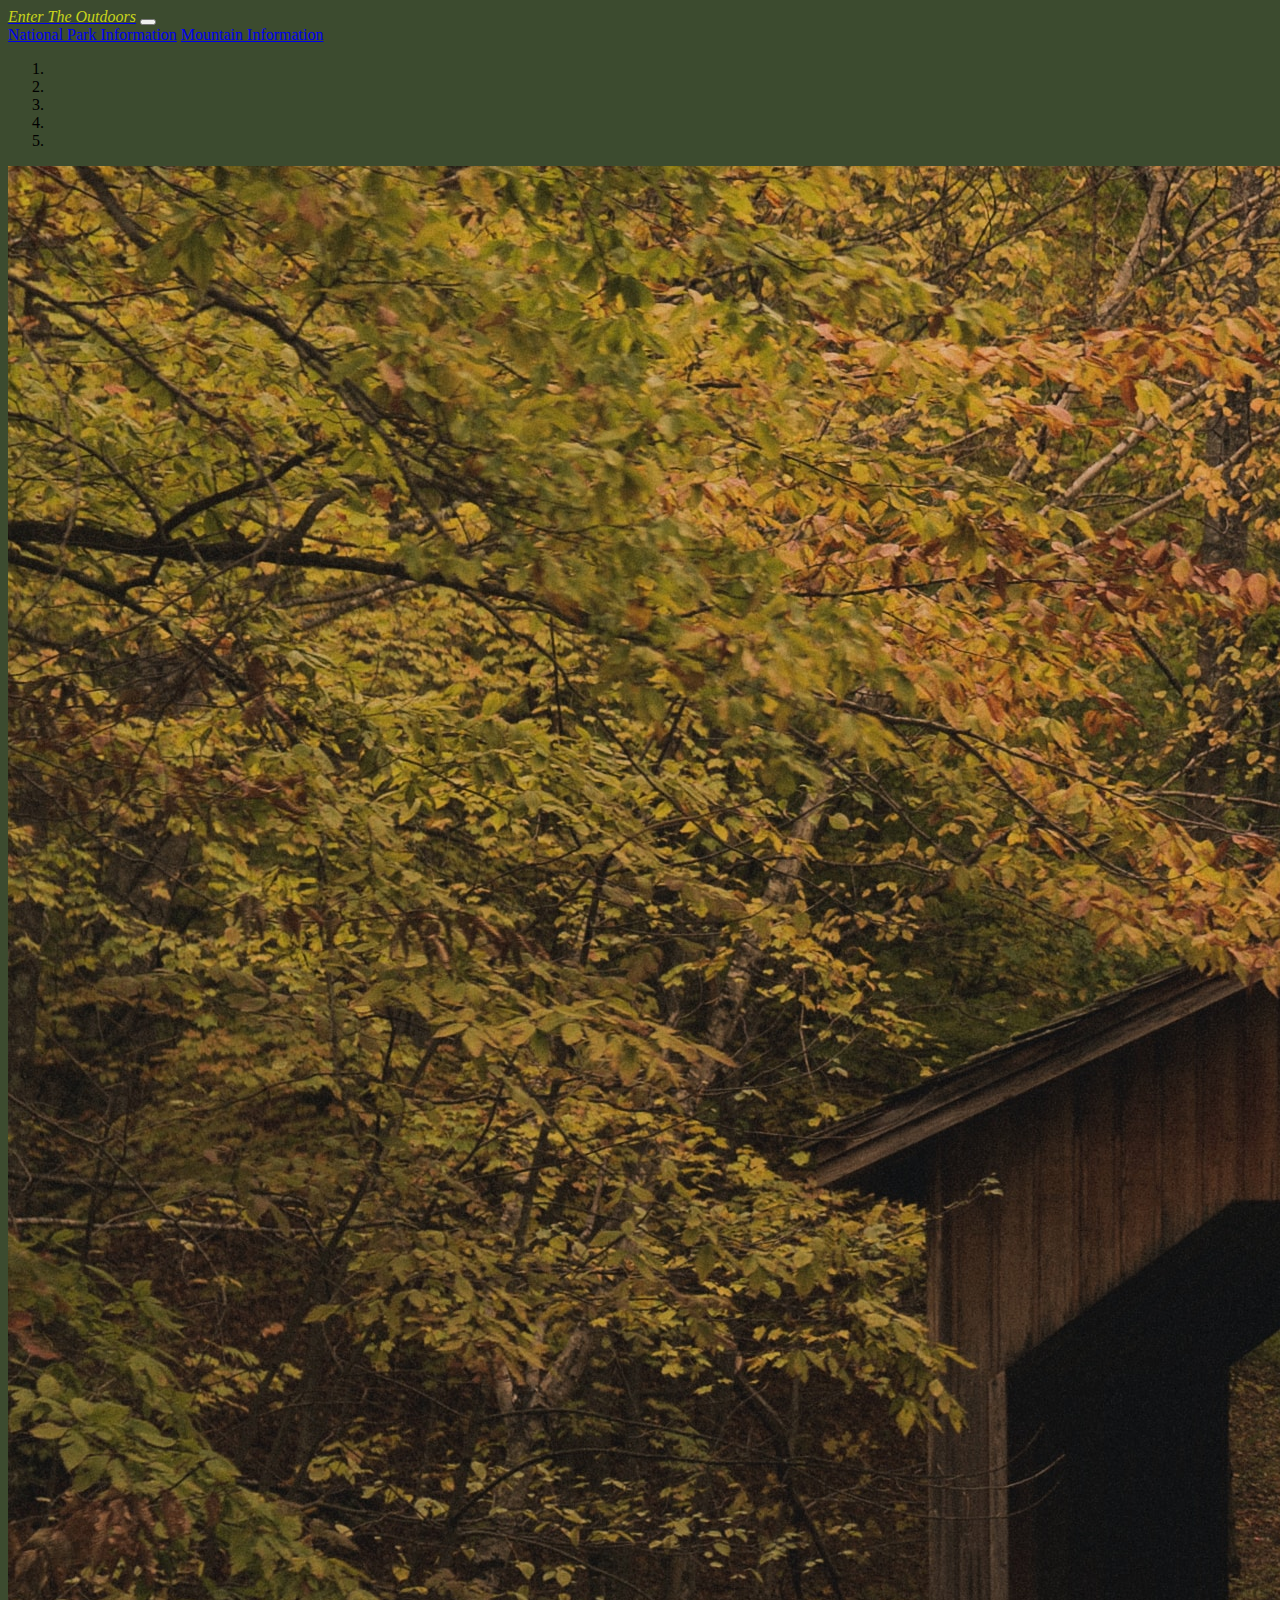
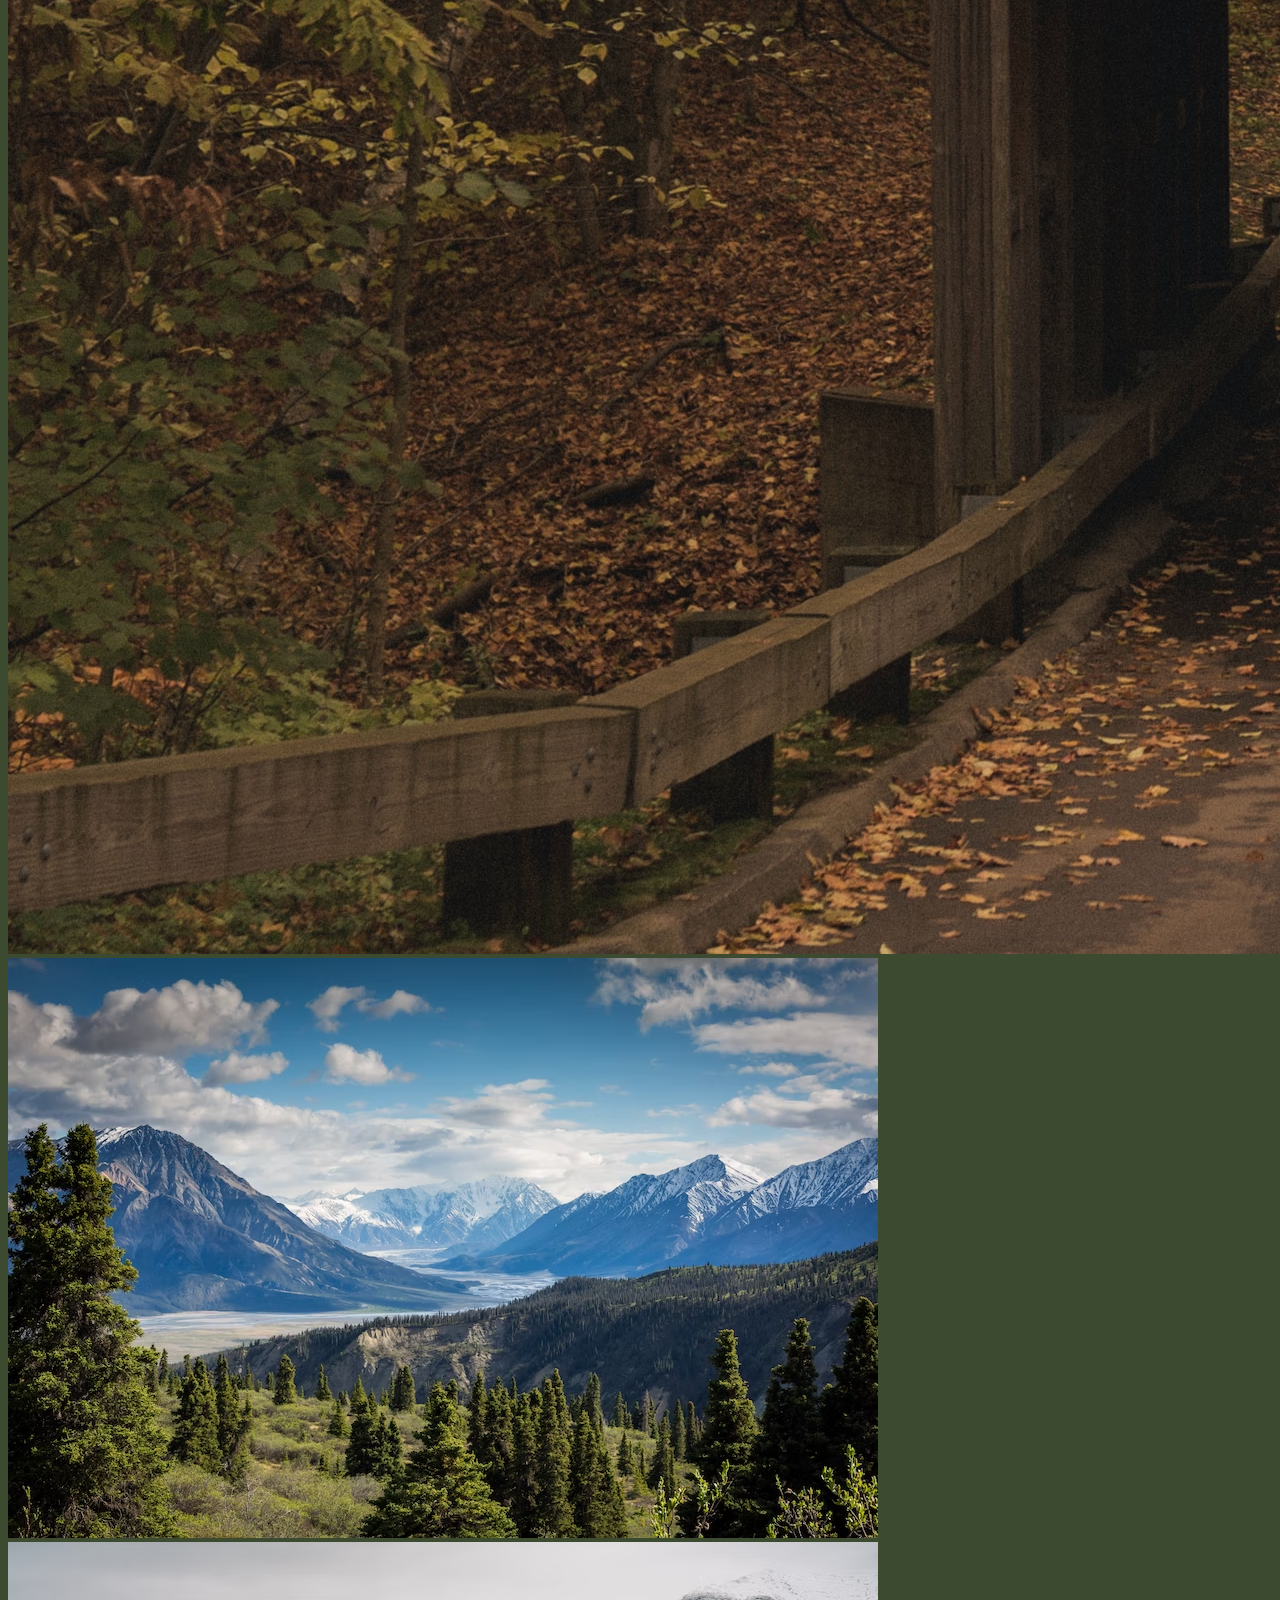
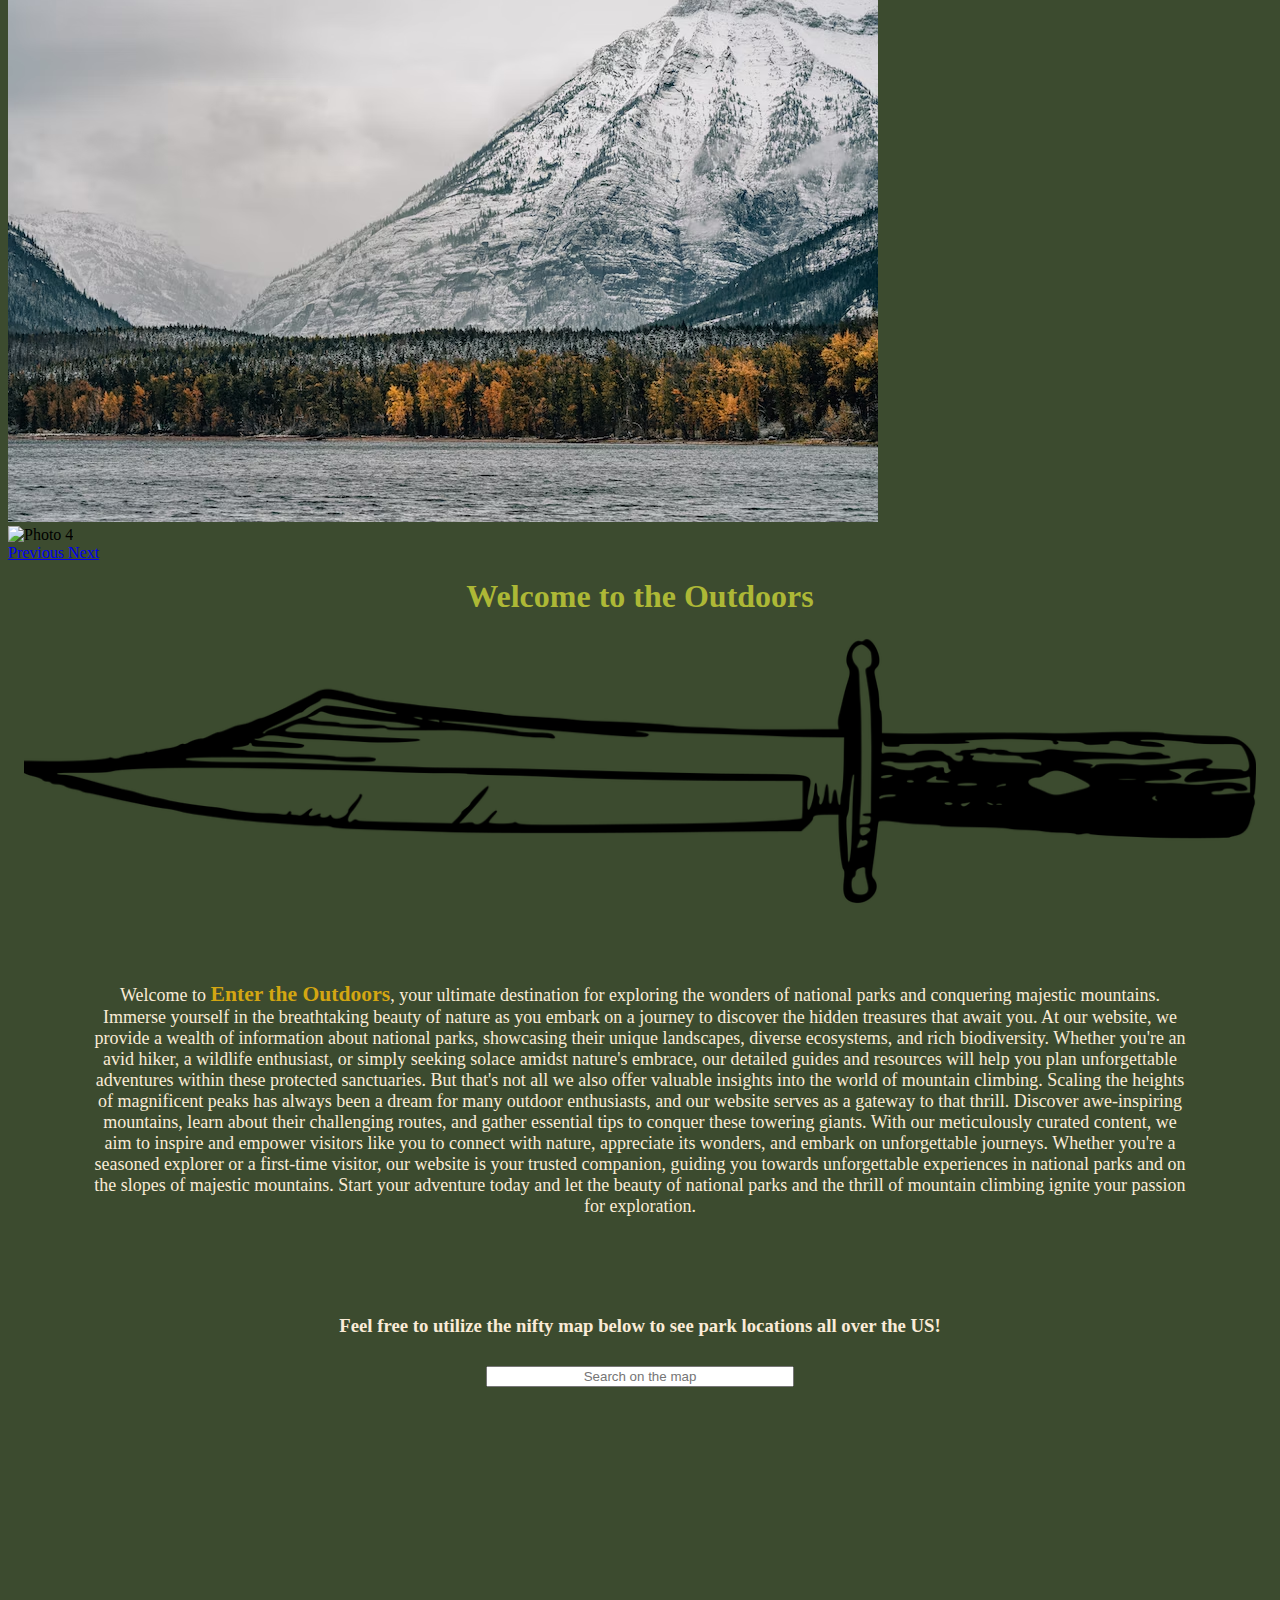
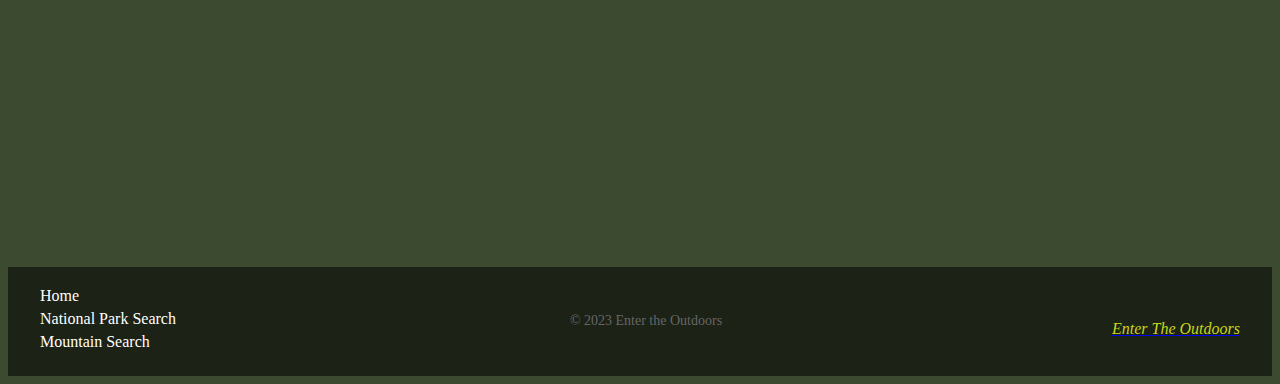
==== commit 53087d26: "view photos buttons work need to fix js bg image with event" ====
--- a/index.html
+++ b/index.html
@@ -11,6 +11,7 @@
   <link href="https://cdn.jsdelivr.net/npm/bootstrap@5.3.0-alpha3/dist/css/bootstrap.min.css" rel="stylesheet"
     integrity="sha384-KK94CHFLLe+nY2dmCWGMq91rCGa5gtU4mk92HdvYe+M/SXH301p5ILy+dN9+nJOZ" crossorigin="anonymous">
   <!-- My CSS -->
+  <link rel="shortcut icon" href="../images/favicon.ico" type="image/x-icon">
   <link rel="stylesheet" href="home.css">
   <!-- Boostrap JS Link -->
   <script src="https://cdn.jsdelivr.net/npm/bootstrap@5.3.0-alpha3/dist/js/bootstrap.bundle.min.js"
--- a/home.css
+++ b/home.css
@@ -1,8 +1,8 @@
 @font-face {
-  font-family: 'North Face' ;
+  font-family: 'NorthFace' ;
   src: url(../capstone-pj/fonts/north-face/NorthFace.ttf);
   
-  font-family: 'Autumn';
+  font-family: 'Meditative';
   src: url(../capstone-pj/fonts/meditative/Meditative.ttf);
 
   font-family: 'Mainsan';
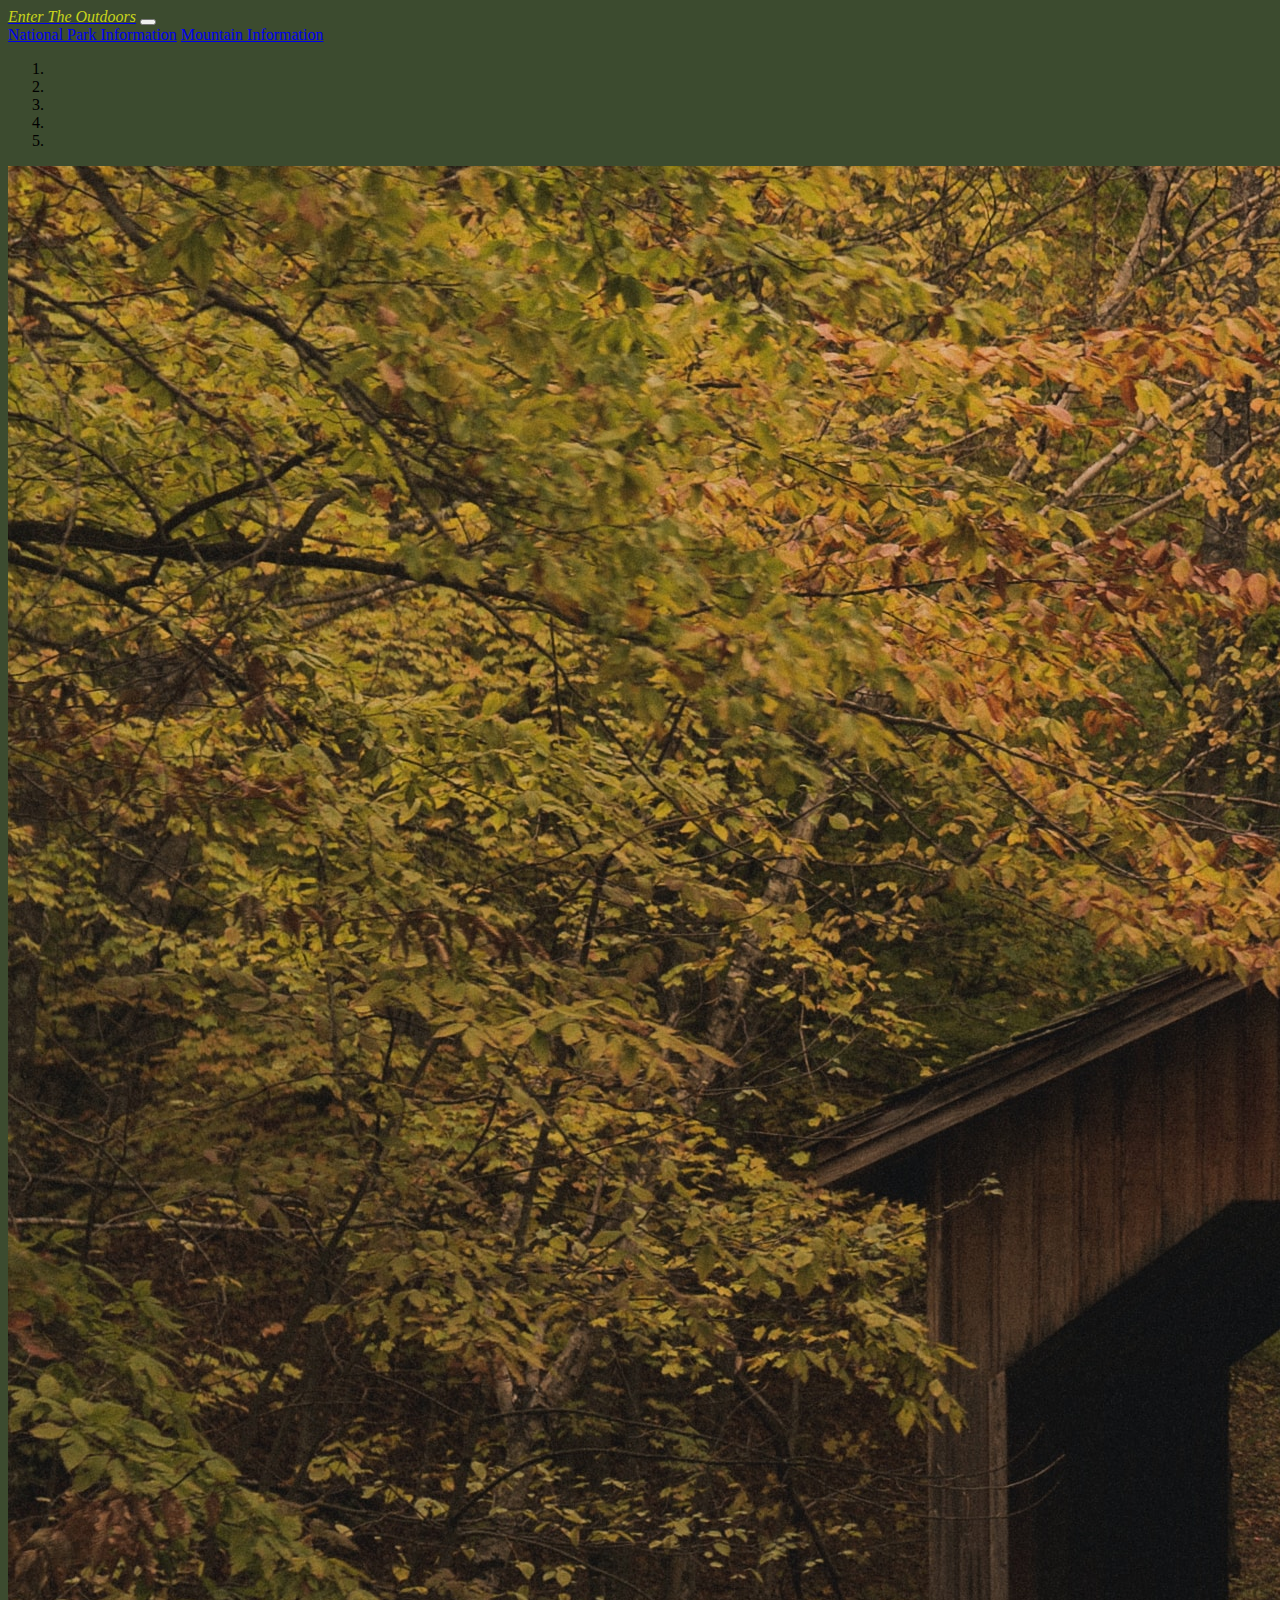
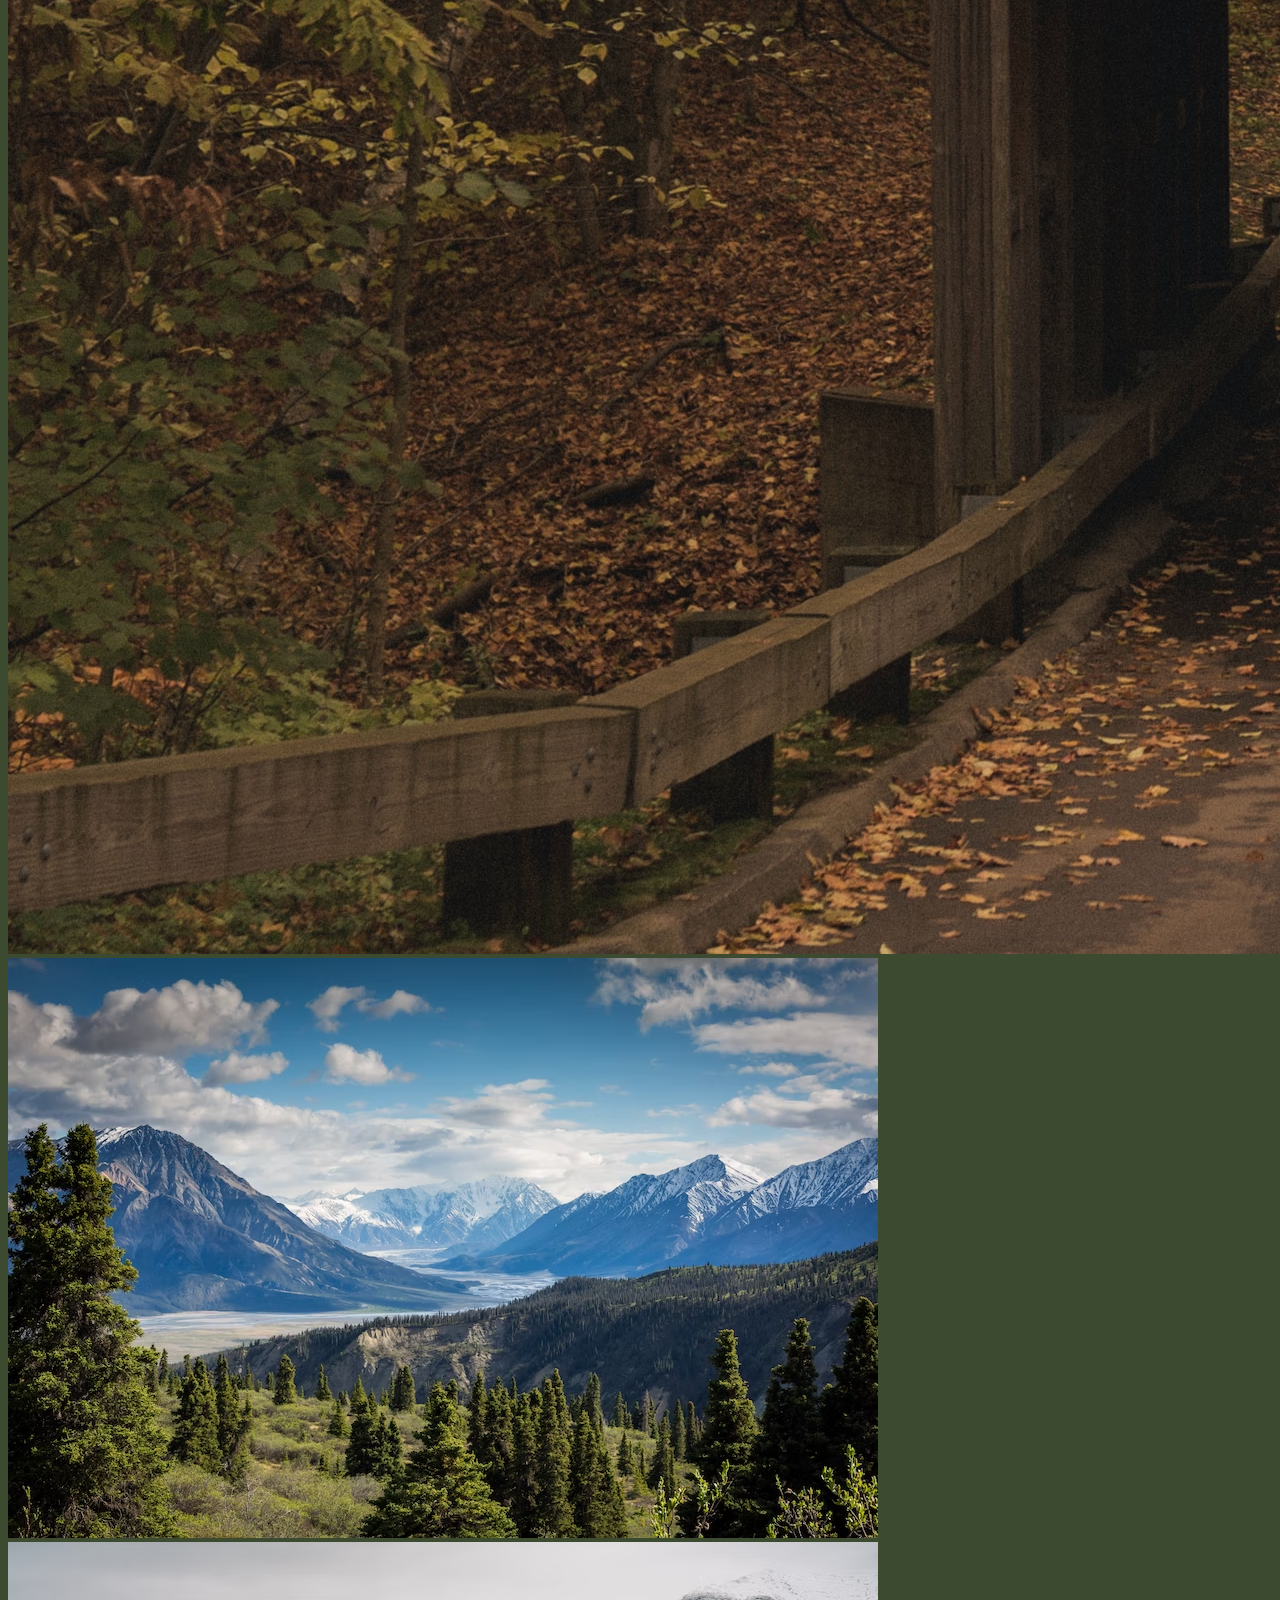
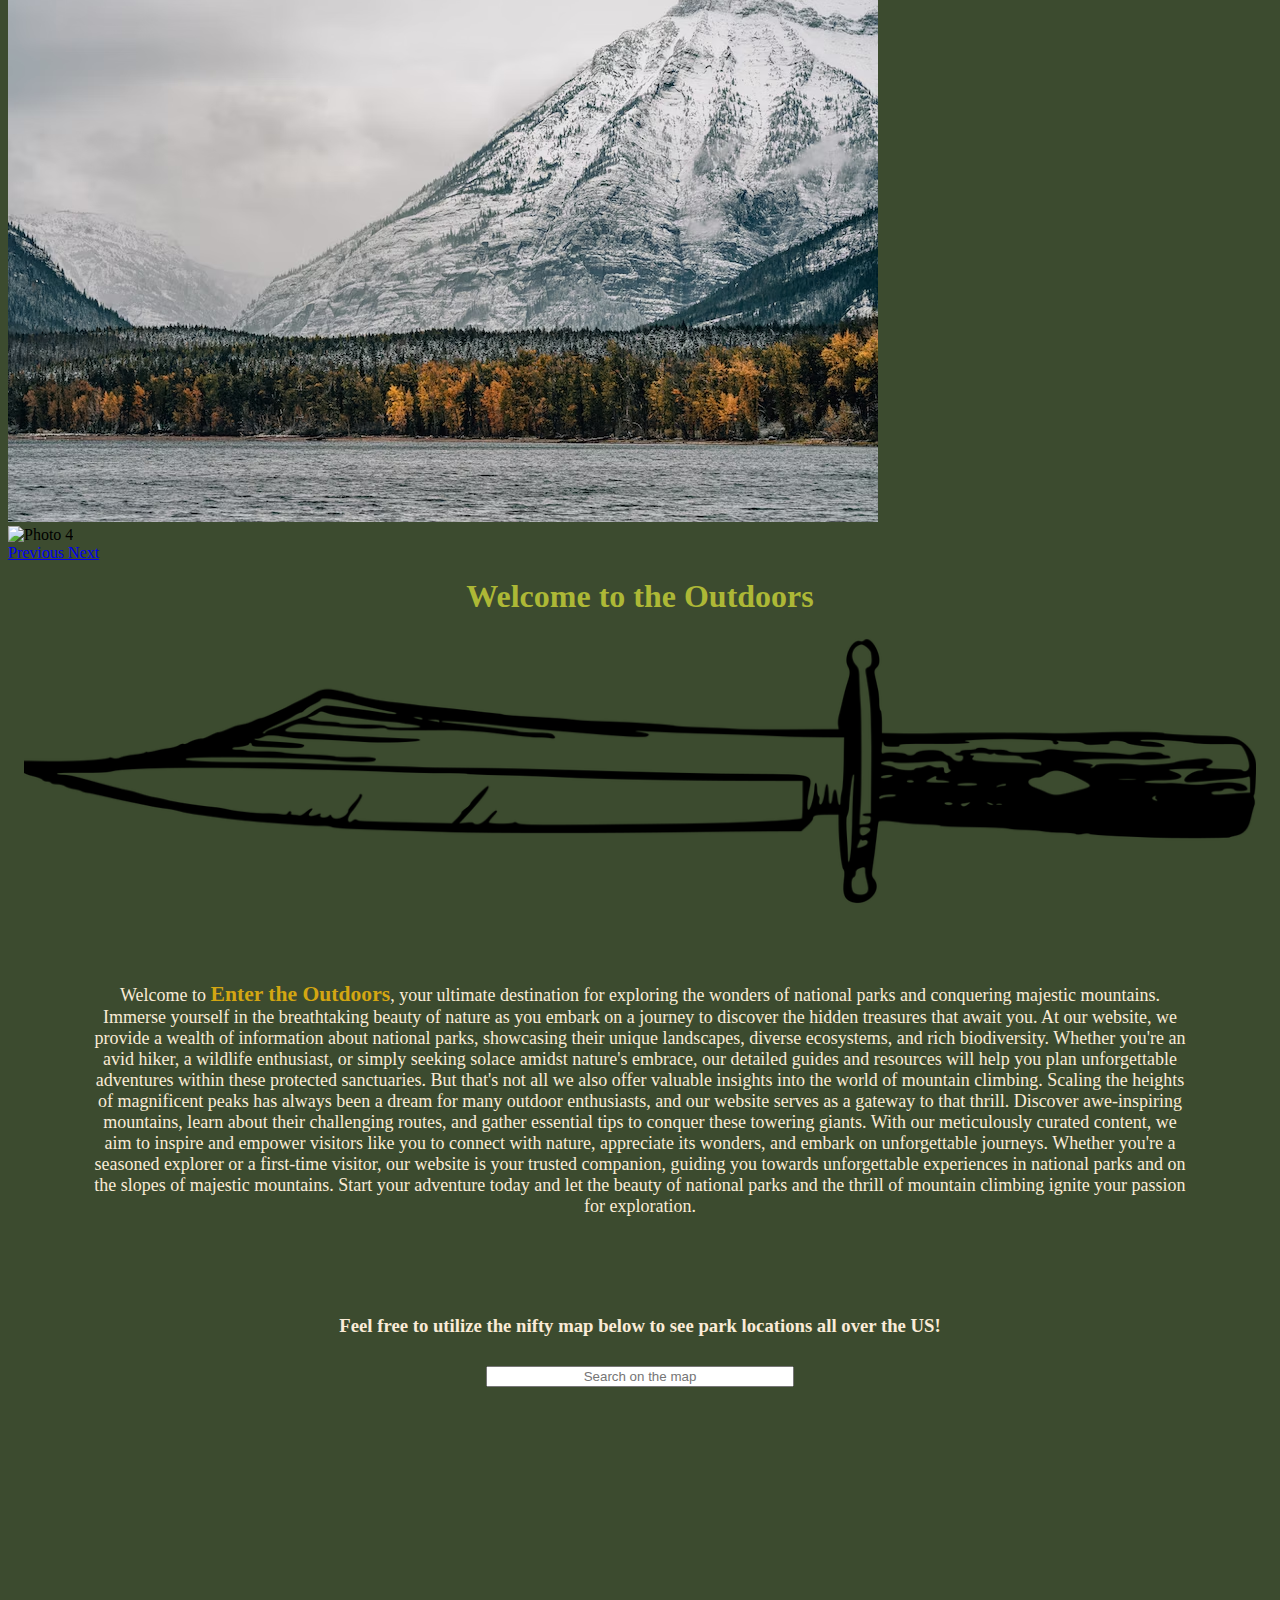
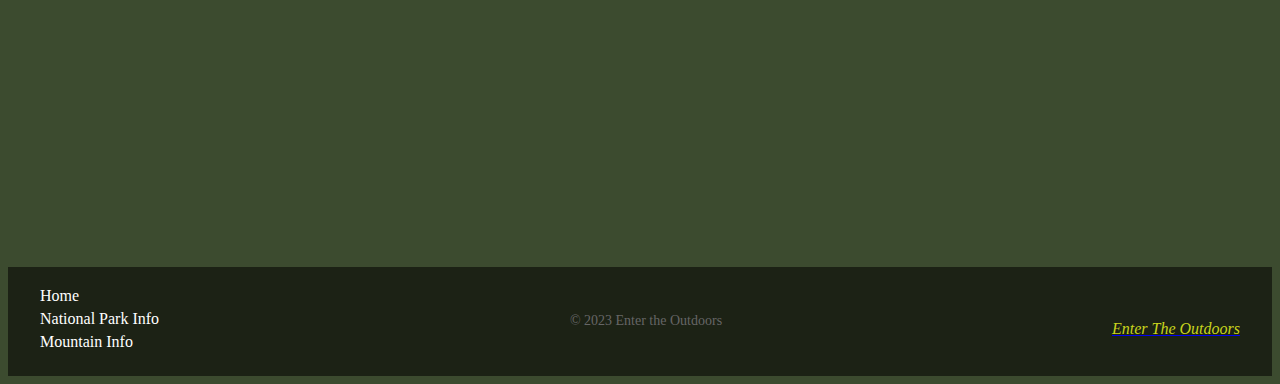
==== commit ca4da30c: "updated css footers" ====
--- a/index.html
+++ b/index.html
@@ -125,8 +125,8 @@
       <div class="footer-links">
         <ul>
           <li><a href="./">Home</a></li>
-          <li><a href="./national-pk-search/">National Park Search</a></li>
-          <li><a href="./mountain-page/">Mountain Search</a></li>
+          <li><a href="./national-pk-search/">National Park Info</a></li>
+          <li><a href="./mountain-page/">Mountain Info</a></li>
         </ul>
       </div>
       <div class="footer-copyright">
--- a/home.css
+++ b/home.css
@@ -1,12 +1,15 @@
 @font-face {
-  font-family: 'NorthFace' ;
-  src: url(../capstone-pj/fonts/north-face/NorthFace.ttf);
+  font-family: 'North Face' ;
+  src: url(./fonts/north-face/NorthFace.ttf);
   
   font-family: 'Meditative';
-  src: url(../capstone-pj/fonts/meditative/Meditative.ttf);
+  src: url(./fonts/meditative/Meditative.ttf);
 
   font-family: 'Mainsan';
-  src: url(../capstone-pj/fonts/mainsan/Mainsan.ttf)
+  src: url(./fonts/mainsan/Mainsan.ttf);
+
+  font-family: 'Autumn';
+  src: url(./fonts/autumn/Autumn\ in\ November.ttf);
 }
 
 body{
@@ -43,7 +46,6 @@
   color: #d3a612;
   font-size: larger;
   font-weight: 600;
-  font-family:Cambria, Cochin, Georgia, Times, 'Times New Roman', serif;
 }
 
 #map {
@@ -55,7 +57,7 @@
 }
 
 h3{
-  font-family: 'Autumn';
+  font-family: 'Meditative';
   margin-left: 2rem;
   margin-right: 2rem;
   text-align: center;
